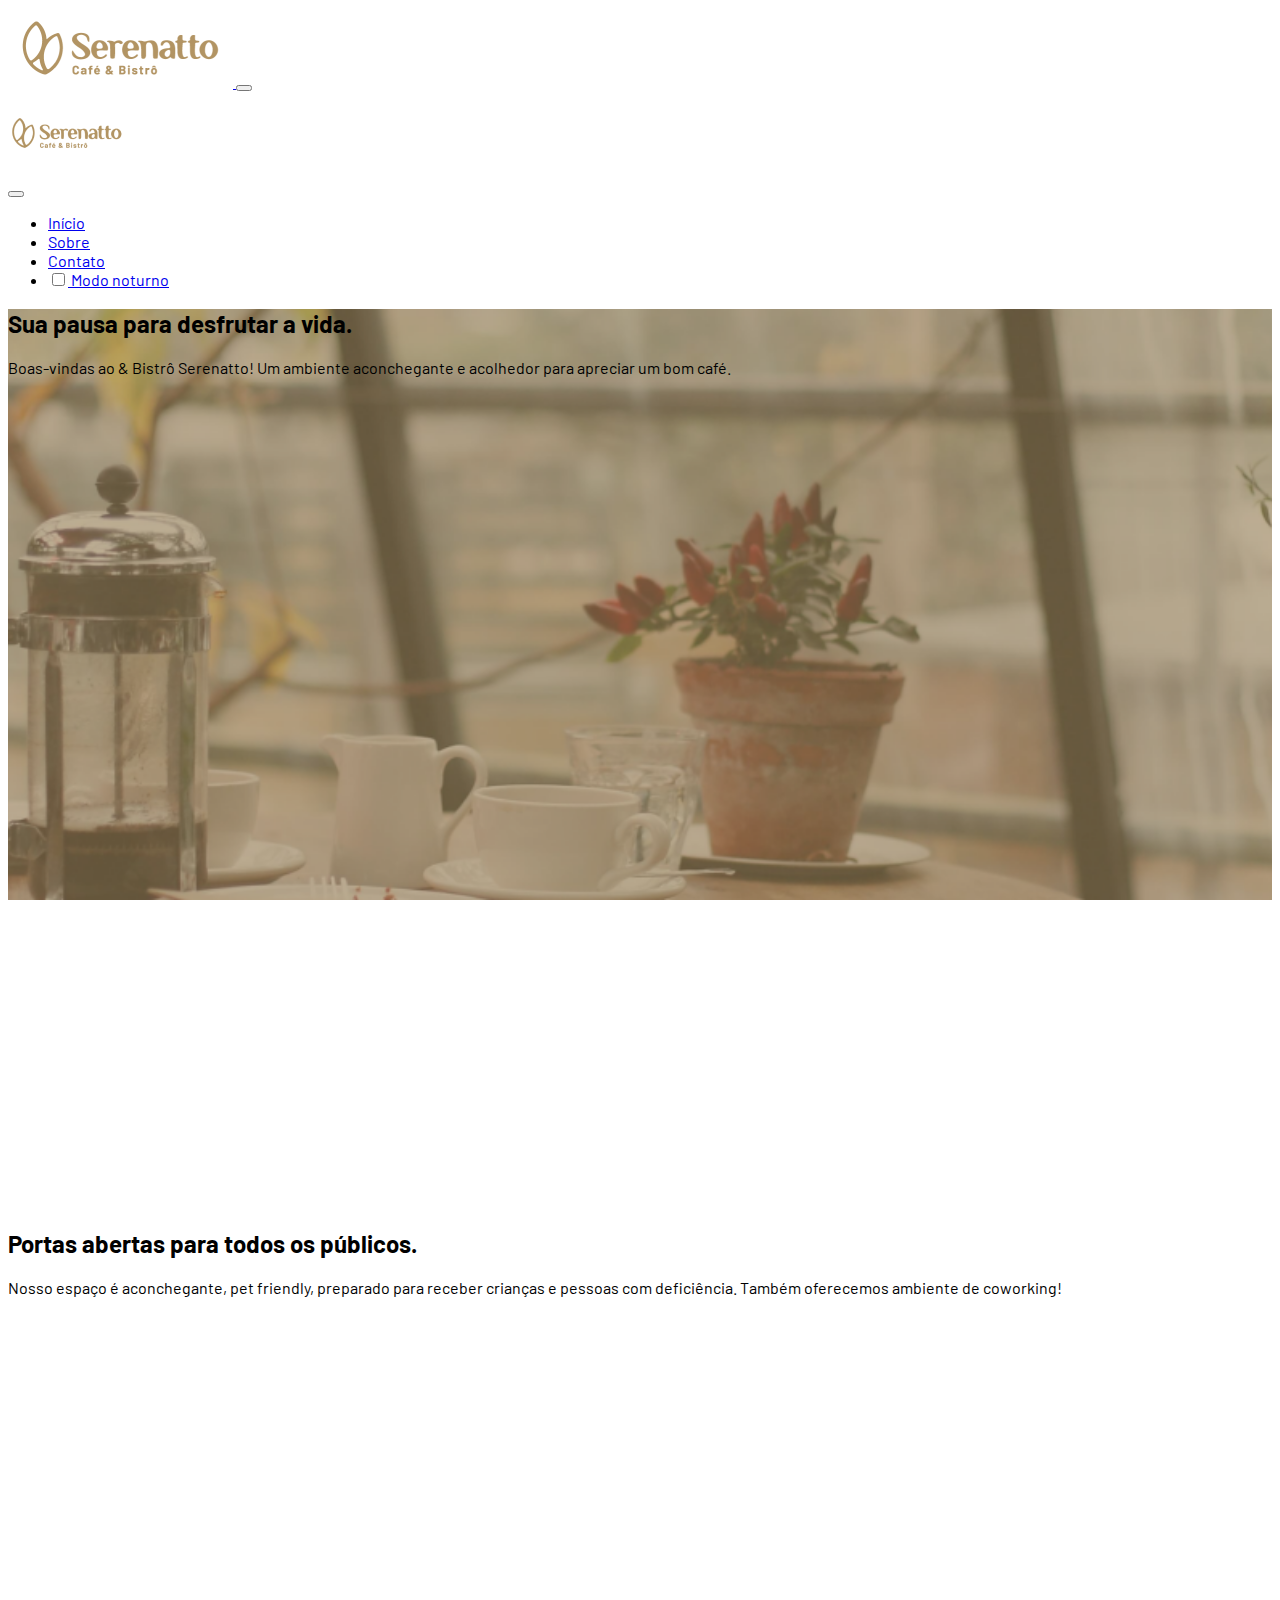
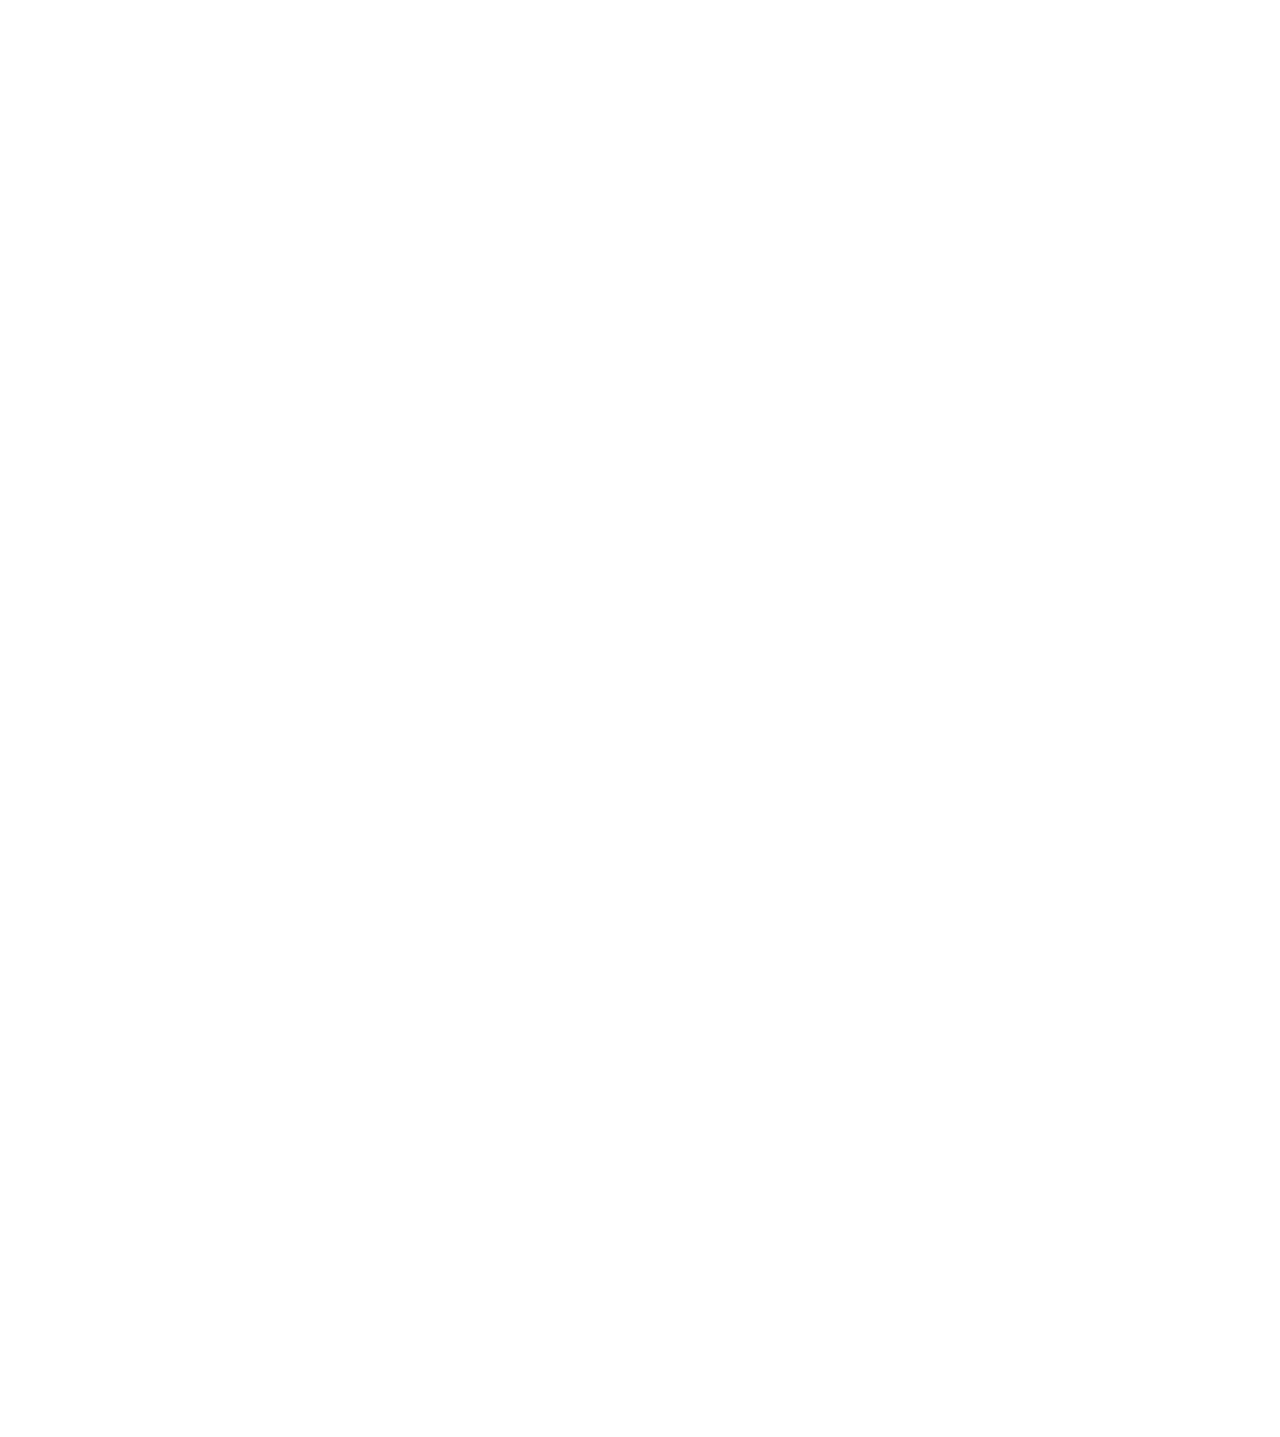
==== serenatto-projeto/index.html @ 3de9a80d "inputs - navbar" ====
<!DOCTYPE html>
<html lang="pt-br">
<head>
    <meta charset="UTF-8">
    <meta http-equiv="X-UA-Compatible" content="IE=edge">
    <meta name="viewport" content="width=device-width, initial-scale=1.0">
    <link rel="shortcut icon" href="./" type="image/x-icon">
    <link rel="shortcut icon" href="./assets/img/favicon.png" type="image/x-icon">
    <link rel="preconnect" href="https://fonts.googleapis.com">
    <link rel="preconnect" href="https://fonts.gstatic.com" crossorigin>
    <link href="https://fonts.googleapis.com/css2?family=Barlow:wght@400;500;600;700&display=swap" rel="stylesheet">
    <title>Serenatto</title>
    <link href="https://cdn.jsdelivr.net/npm/bootstrap@5.3.0-alpha2/dist/css/bootstrap.min.css" rel="stylesheet"
    integrity="sha384-aFq/bzH65dt+w6FI2ooMVUpc+21e0SRygnTpmBvdBgSdnuTN7QbdgL+OapgHtvPp" 
    crossorigin="anonymous">
    <link rel="stylesheet" href="https://cdn.jsdelivr.net/npm/bootstrap-icons@1.10.4/font/bootstrap-icons.css">
    <link rel="stylesheet" href="./assets/style/estilos.css">
  </head>
<body>

  <header>

    <nav class="navbar-expand-lg navbar bg-body-tertiary fixed-top">
      <div class="container-fluid">
        <a class="navbar-brand" href="#"> <img src="./assets/img/logo.png" alt="Logo da cafeteria Serenatto"> </a>
        <button class="navbar-toggler" type="button" data-bs-toggle="offcanvas" data-bs-target="#offcanvasNavbar" aria-controls="offcanvasNavbar" aria-label="Toggle navigation">
          <span class="navbar-toggler-icon"></span>
        </button>
        <div class="offcanvas offcanvas-end" tabindex="-1" id="offcanvasNavbar" aria-labelledby="offcanvasNavbarLabel">
          <div class="offcanvas-header">
            <h5 class="offcanvas-title" id="offcanvasNavbarLabel"> <img src="./assets/img/logo-mobile.png" alt="Logo da cafeteria Serenatto"> </h5>
            <button type="button" class="btn-close" data-bs-dismiss="offcanvas" aria-label="Close"></button>
          </div>
          <div class="offcanvas-body">
            <ul class="navbar-nav justify-content-end flex-grow-1 pe-3">
              <li class="nav-item">
                <a class="nav-link active" aria-current="page" href="#">Início</a>
              </li>
              <li class="nav-item">
                <a class="nav-link" href="#">Sobre</a>
              </li>
              <li class="nav-item">
                <a class="nav-link" href="#">Contato</a>
              </li>
              <li class="nav-item">
                <a class="nav-link" href="#">
                  <div class="form-check form-switch">
                    <input class="form-check-input" type="checkbox" role="switch" id="flexSwitchCheckDefault">
                    <label class="form-check-label" for="flexSwitchCheckDefault">Modo noturno</label>
                  </div>
                </a>
              </li>             
          </div>
        </div>
      </div>
    </nav>

  </header>

  <main>

    <section class="banners banner-1 d-flex flex-column justify-content-center">
      <div class="banners-titulo bg-body-secondary py-5 text-center">
        <h2 class="fw-bold">Sua pausa para desfrutar a vida.</h2>
        <p>Boas-vindas ao & Bistrô Serenatto! Um ambiente aconchegante e acolhedor para apreciar um bom café.</p>
      </div>
    </section>

    <section class="banners banner-2 d-flex flex-column justify-content-center">
      <div class="banners-titulo bg-body-secondary py-5 text-center">
        <h2 class="fw-bold">Portas abertas para todos os públicos.</h2>
        <p>Nosso espaço é aconchegante, pet friendly, preparado para receber crianças e pessoas com deficiência. Também oferecemos ambiente de coworking!</p>
      </div>
    </section>

    <section class="banners banner-3">      
    </section>

  </main>

    <script src="https://cdn.jsdelivr.net/npm/bootstrap@5.3.0-alpha2/dist/js/bootstrap.bundle.min.js"
    integrity="sha384-qKXV1j0HvMUeCBQ+QVp7JcfGl760yU08IQ+GpUo5hlbpg51QRiuqHAJz8+BrxE/N"
    crossorigin="anonymous"></script>
</body>
</html>
---- serenatto-projeto/assets/style/estilos.css ----
body {
  --bege: #E6E0D6;
  --marrom-escuro: #816D4F;
  --marrom-claro: #B29463;

  font-family: 'Barlow', sans-serif;
}

input[type=checkbox] {
  border: 2px solid var(--marrom-claro);
  box-shadow: none;
  }

input[type=checkbox]:checked,
input[type="checkbox"]:focus {
  background-color: var(--marrom-claro);
  border-color: var(--marrom-claro);
  box-shadow: none;
  outline: none;
}

.banner-1 {
  background-image: url("../img/banner-1.png");
}

.banners {
  width: 100%;
  height: 100vh;
  background-repeat: no-repeat;
  background-size: cover;
  background-position: center;
  background-attachment: fixed;
}

.banners-titulo {
  --bs-bg-opacity: .2;
}

.banner-2 {
  background-image: url("../img/banner-2.png");
}

.banner-3 {
  background-image: url("../img/banner-3.png");
}
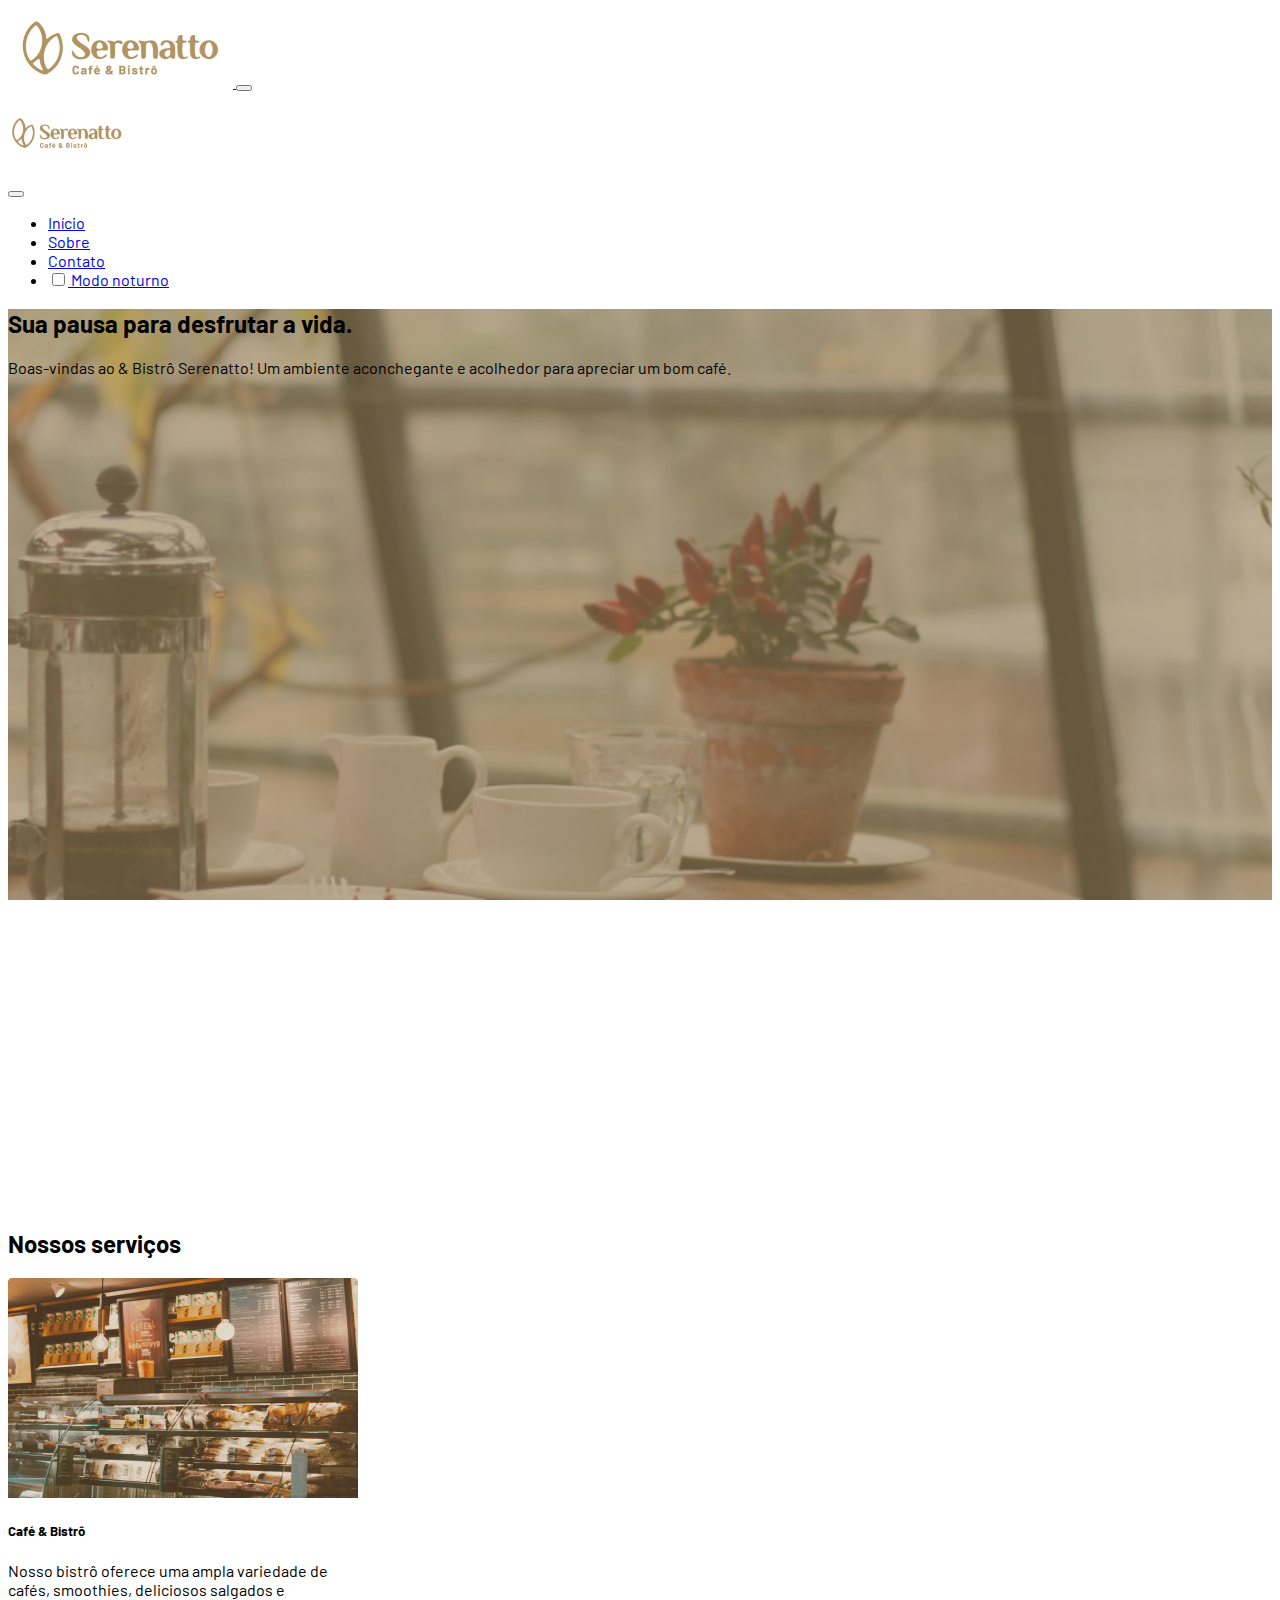
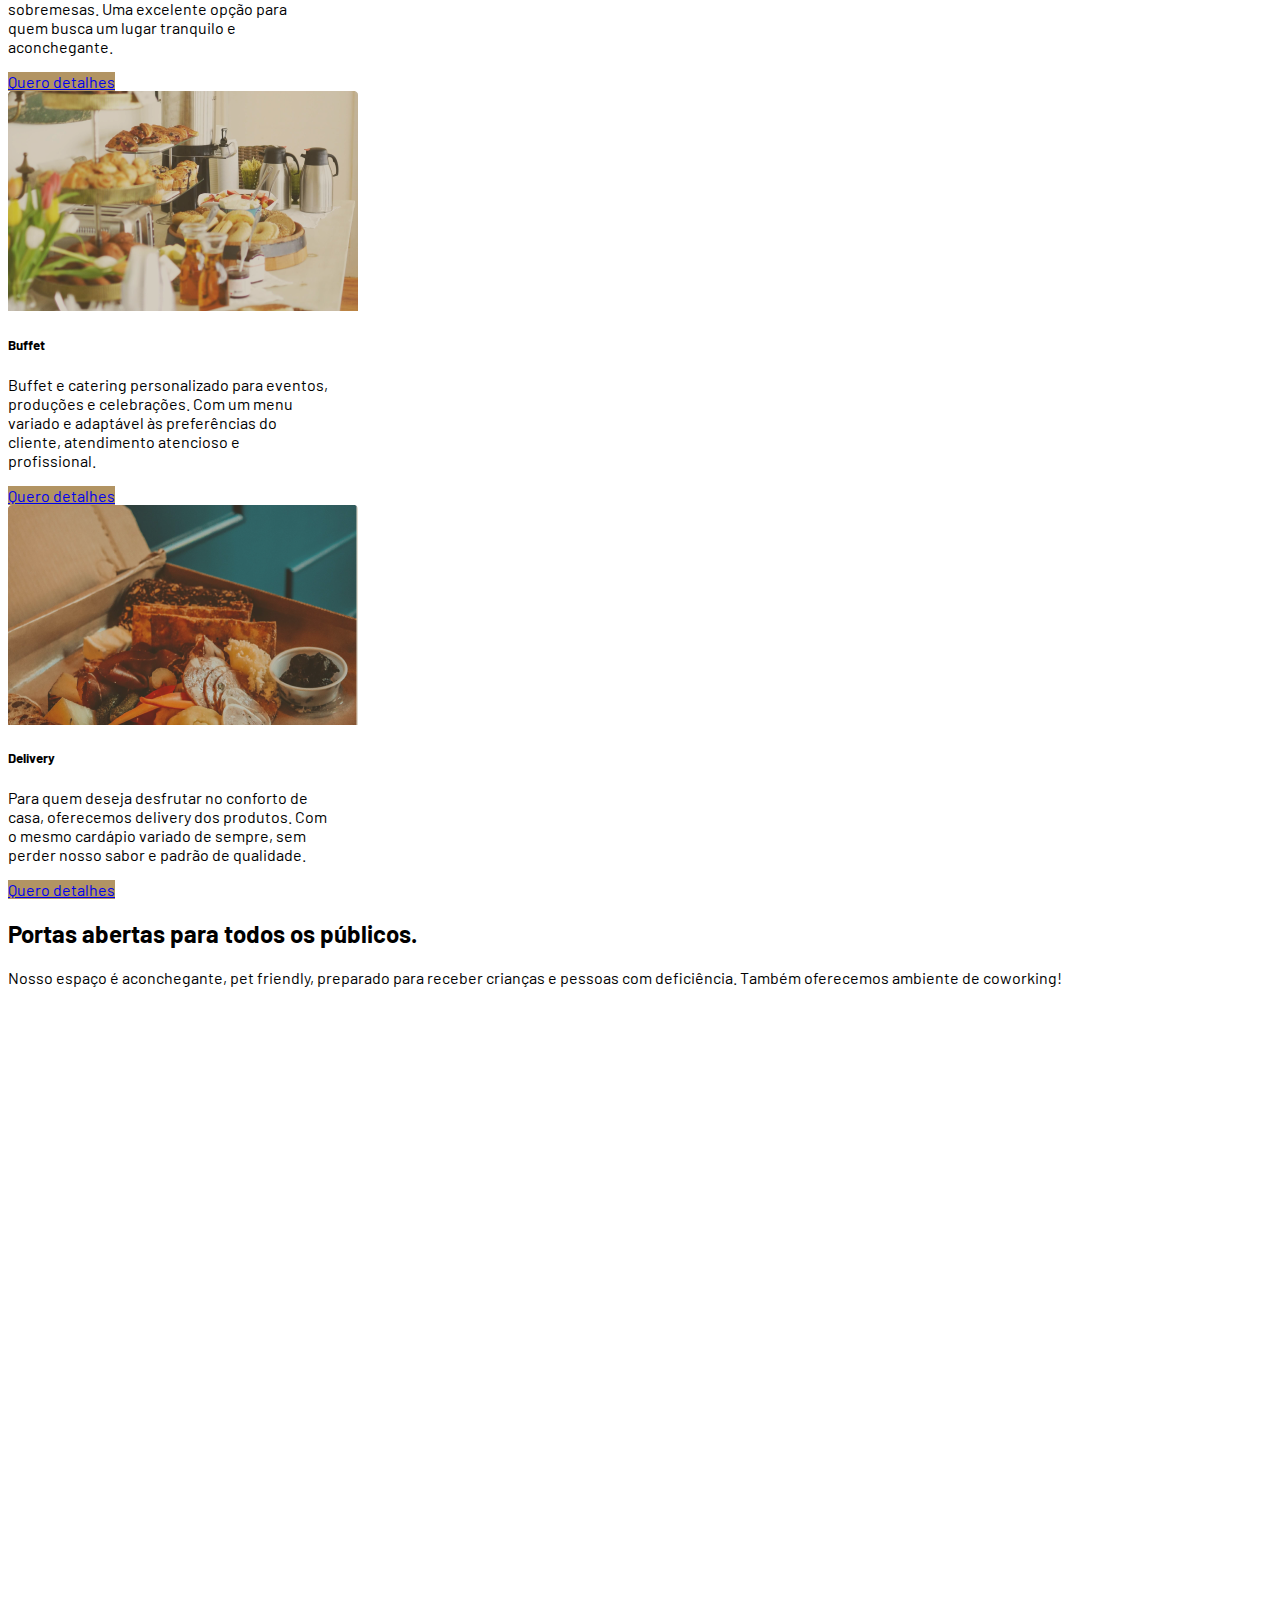
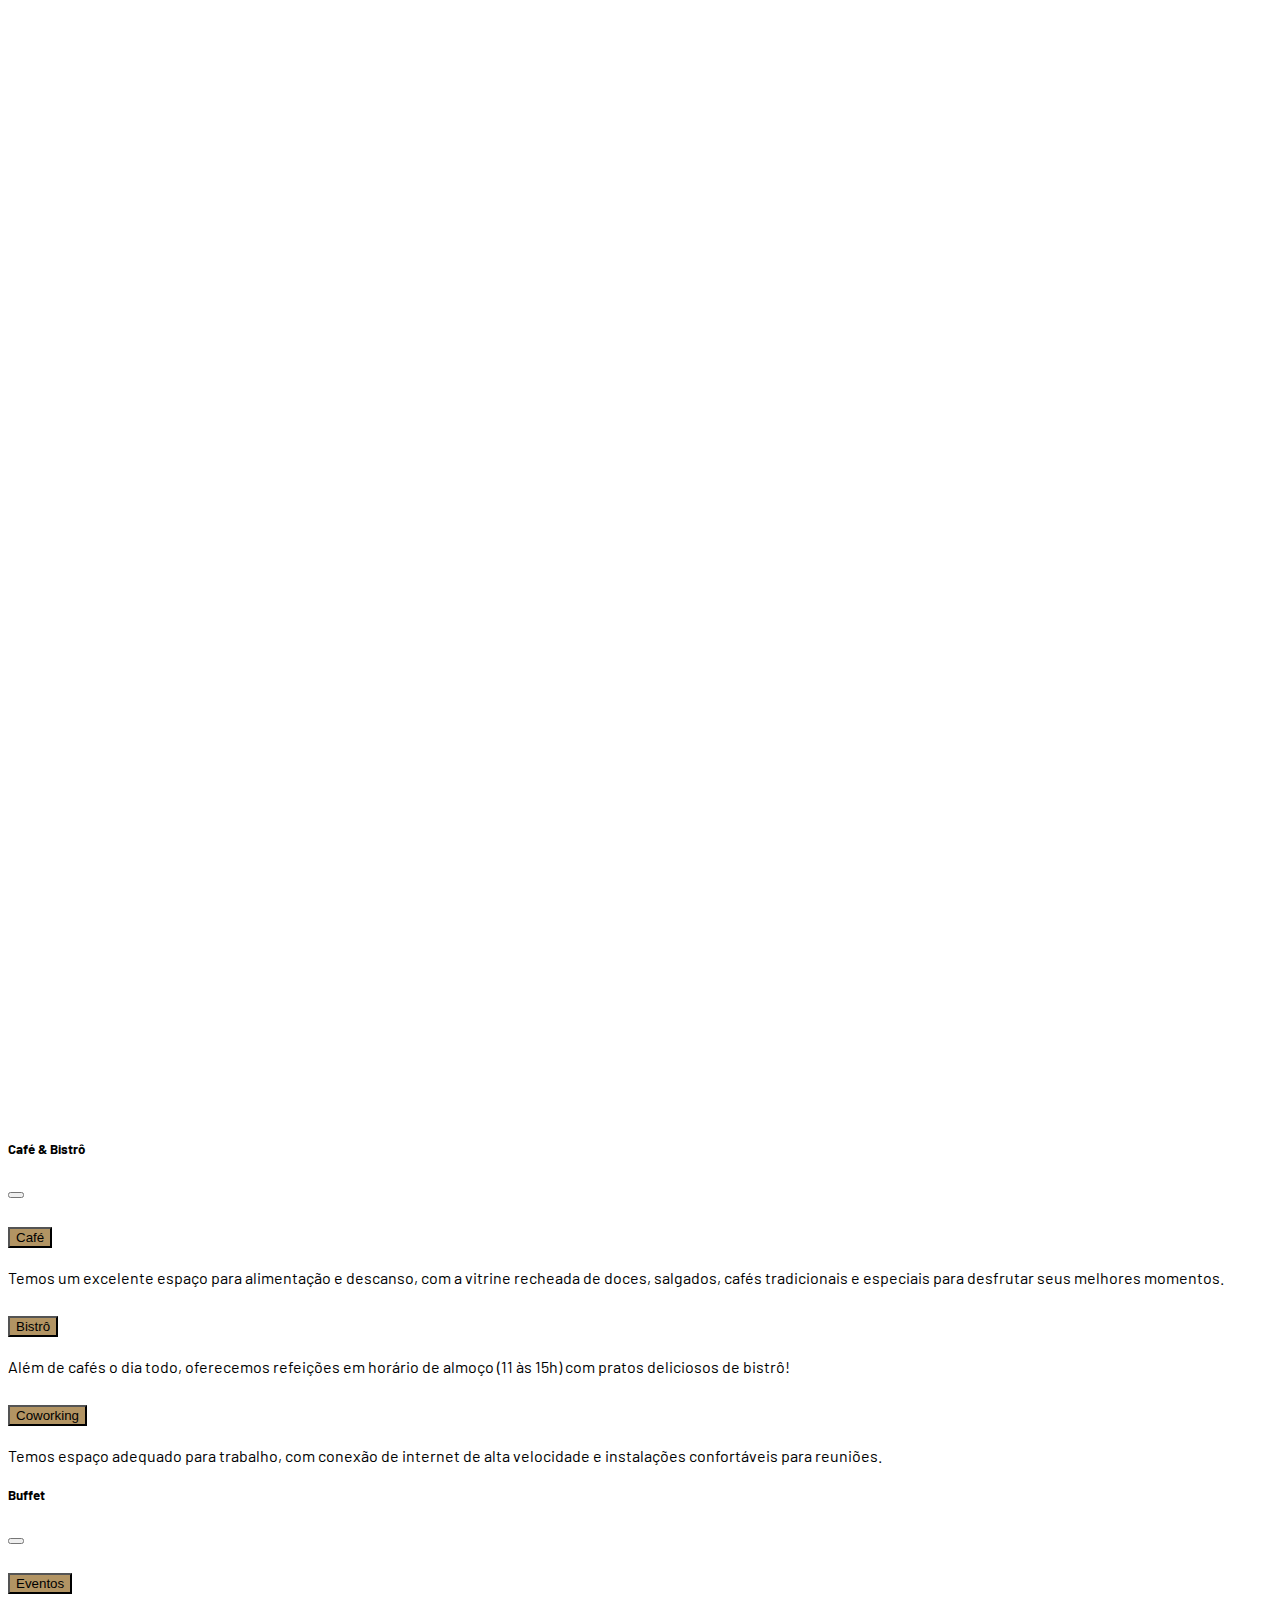
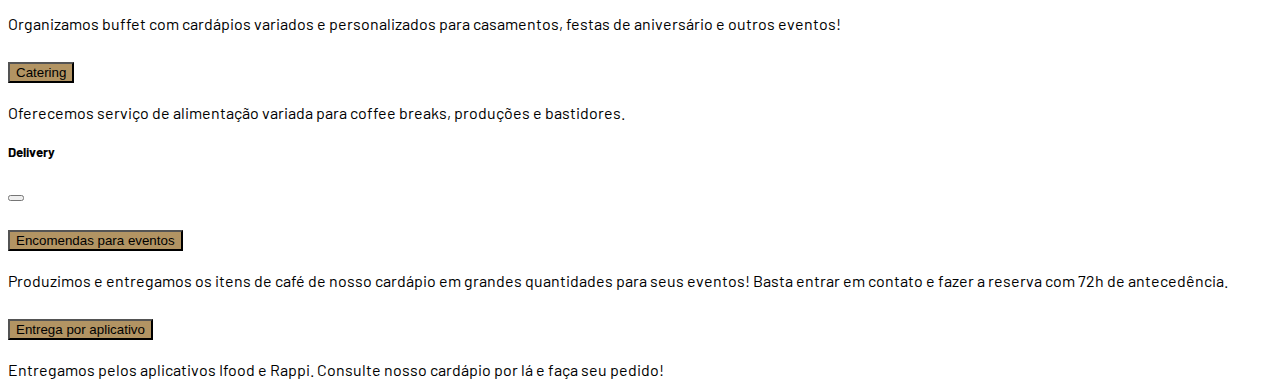
==== commit 4313e277: "offcanvas - accordion" ====
--- a/serenatto-projeto/index.html
+++ b/serenatto-projeto/index.html
@@ -66,6 +66,48 @@
       </div>
     </section>
 
+    <section class="py-5">
+      <h2 class="text-center fw-bold pb-1">Nossos serviços</h2>
+
+      <div class="container d-flex justify-content-around flex-wrap">
+
+        <div class="card m-4" style="width: 20rem;">
+          <img src="./assets/img/cafe-card.png" class="card-img-top "
+            alt="Balcão de padaria tradicional com alimentos diversos">
+          <div class="card-body">
+            <h5 class="card-title py-2 fw-bold">Café & Bistrô</h5>
+            <p class="card-text">Nosso bistrô oferece uma ampla variedade de cafés, smoothies, deliciosos
+              salgados e sobremesas. Uma excelente opção para quem busca um lugar tranquilo e
+              aconchegante.</p>
+            <a href="#" class="btn w-100 fw-bold mt-3 botao-padrao border-0" data-bs-toggle="offcanvas" data-bs-target="#canvas-1" aria-controls="offcanvasRight">Quero detalhes</a>
+          </div>
+        </div>
+
+        <div class="card m-4" style="width: 20rem;">
+          <img src="./assets/img/buffet-card.png" class="card-img-top" alt="Mesa de buffet com alimentos diversos">
+          <div class="card-body">
+            <h5 class="card-title py-2 fw-bold">Buffet</h5>
+            <p class="card-text">Buffet e catering personalizado para eventos, produções e celebrações. Com
+              um menu variado e adaptável às preferências do cliente, atendimento atencioso e
+              profissional.</p>
+            <a href="#" class="btn w-100 fw-bold mt-3 botao-padrao border-0" data-bs-toggle="offcanvas" data-bs-target="#canvas-2" aria-controls="offcanvasRight">Quero detalhes</a>
+          </div>
+        </div>
+
+        <div class="card m-4" style="width: 20rem;">
+          <img src="./assets/img/delivery-card.png" class="card-img-top" alt="Caixa aberta armazenando comidas diversas">
+          <div class="card-body">
+            <h5 class="card-title py-2 fw-bold">Delivery</h5>
+            <p class="card-text">Para quem deseja desfrutar no conforto de casa, oferecemos delivery dos
+              produtos. Com o mesmo cardápio variado de sempre, sem perder nosso sabor e padrão de
+              qualidade.</p>
+            <a href="#" class="btn w-100 fw-bold mt-3 botao-padrao border-0" data-bs-toggle="offcanvas" data-bs-target="#canvas-3" aria-controls="offcanvasRight">Quero detalhes</a>
+          </div>
+        </div>
+      </div>
+    </section>
+
+
     <section class="banners banner-2 d-flex flex-column justify-content-center">
       <div class="banners-titulo bg-body-secondary py-5 text-center">
         <h2 class="fw-bold">Portas abertas para todos os públicos.</h2>
@@ -77,6 +119,126 @@
     </section>
 
   </main>
+
+    <!-- canvas-1 OFFCANVAS -->
+  <div class="offcanvas offcanvas-end" tabindex="-1" id="canvas-1" aria-labelledby="offcanvasRightLabel">
+    <div class="offcanvas-header">
+      <h5 class="offcanvas-title" id="offcanvasRightLabel">Café & Bistrô</h5>
+      <button type="button" class="btn-close" data-bs-dismiss="offcanvas" aria-label="Close"></button>
+    </div>
+    <div class="offcanvas-body">
+      <div class="accordion" id="accordionExample">
+        <div class="accordion-item">
+          <h2 class="accordion-header">
+            <button class="accordion-button botao-padrao" type="button" data-bs-toggle="collapse" data-bs-target="#collapseOne" aria-expanded="true" aria-controls="collapseOne">
+              Café
+            </button>
+          </h2>
+          <div id="collapseOne" class="accordion-collapse collapse show" data-bs-parent="#accordionExample">
+            <div class="accordion-body">
+              Temos um excelente espaço para alimentação e descanso, com a vitrine recheada de doces, salgados, cafés tradicionais e especiais para desfrutar seus melhores momentos.
+            </div>
+          </div>
+        </div>
+        <div class="accordion-item">
+          <h2 class="accordion-header">
+            <button class="accordion-button collapsed botao-padrao" type="button" data-bs-toggle="collapse" data-bs-target="#collapseTwo" aria-expanded="false" aria-controls="collapseTwo">
+              Bistrô
+            </button>
+          </h2>
+          <div id="collapseTwo" class="accordion-collapse collapse" data-bs-parent="#accordionExample">
+            <div class="accordion-body">
+              Além de cafés o dia todo, oferecemos refeições em horário de almoço (11 às 15h) com pratos deliciosos de bistrô!
+            </div>
+          </div>
+        </div>
+        <div class="accordion-item">
+          <h2 class="accordion-header">
+            <button class="accordion-button collapsed botao-padrao" type="button" data-bs-toggle="collapse" data-bs-target="#collapseThree" aria-expanded="false" aria-controls="collapseThree">
+              Coworking
+            </button>
+          </h2>
+          <div id="collapseThree" class="accordion-collapse collapse" data-bs-parent="#accordionExample">
+            <div class="accordion-body">
+              Temos espaço adequado para trabalho, com conexão de internet de alta velocidade e instalações confortáveis para reuniões.
+            </div>
+          </div>
+        </div>
+      </div>
+    </div>
+  </div>
+
+     <!-- canvas-2 OFFCANVAS -->
+     <div class="offcanvas offcanvas-end" tabindex="-1" id="canvas-2" aria-labelledby="offcanvasRightLabel">
+      <div class="offcanvas-header">
+        <h5 class="offcanvas-title" id="offcanvasRightLabel">Buffet</h5>
+        <button type="button" class="btn-close" data-bs-dismiss="offcanvas" aria-label="Close"></button>
+      </div>
+      <div class="offcanvas-body">
+        <div class="accordion" id="accordionExample">
+          <div class="accordion-item">
+            <h2 class="accordion-header">
+              <button class="accordion-button botao-padrao" type="button" data-bs-toggle="collapse" data-bs-target="#collapseOne" aria-expanded="true" aria-controls="collapseOne">
+                Eventos
+              </button>
+            </h2>
+            <div id="collapseOne" class="accordion-collapse collapse show" data-bs-parent="#accordionExample">
+              <div class="accordion-body">
+                Organizamos buffet com cardápios variados e personalizados para casamentos, festas de aniversário e outros eventos! 
+              </div>
+            </div>
+          </div>
+          <div class="accordion-item">
+            <h2 class="accordion-header">
+              <button class="accordion-button collapsed botao-padrao" type="button" data-bs-toggle="collapse" data-bs-target="#collapseTwo" aria-expanded="false" aria-controls="collapseTwo">
+                Catering
+              </button>
+            </h2>
+            <div id="collapseTwo" class="accordion-collapse collapse" data-bs-parent="#accordionExample">
+              <div class="accordion-body">
+                Oferecemos serviço de alimentação variada para coffee breaks, produções e bastidores.                </div>
+            </div>
+          </div>
+        </div>
+      </div>
+    </div>
+
+     <!-- canvas-2 OFFCANVAS -->
+     <div class="offcanvas offcanvas-end" tabindex="-1" id="canvas-3" aria-labelledby="offcanvasRightLabel">
+      <div class="offcanvas-header">
+        <h5 class="offcanvas-title" id="offcanvasRightLabel">Delivery</h5>
+        <button type="button" class="btn-close" data-bs-dismiss="offcanvas" aria-label="Close"></button>
+      </div>
+      <div class="offcanvas-body">
+        <div class="accordion" id="accordionExample">
+          <div class="accordion-item">
+            <h2 class="accordion-header">
+              <button class="accordion-button botao-padrao" type="button" data-bs-toggle="collapse" data-bs-target="#collapseOne" aria-expanded="true" aria-controls="collapseOne">
+                Encomendas para eventos
+              </button>
+            </h2>
+            <div id="collapseOne" class="accordion-collapse collapse show" data-bs-parent="#accordionExample">
+              <div class="accordion-body">
+                Produzimos e entregamos os itens de café de nosso cardápio em grandes quantidades para seus eventos! Basta entrar em contato e fazer a reserva com 72h de antecedência.
+              </div>
+            </div>
+          </div>
+          <div class="accordion-item">
+            <h2 class="accordion-header">
+              <button class="accordion-button collapsed botao-padrao" type="button" data-bs-toggle="collapse" data-bs-target="#collapseTwo" aria-expanded="false" aria-controls="collapseTwo">
+                Entrega por aplicativo
+              </button>
+            </h2>
+            <div id="collapseTwo" class="accordion-collapse collapse" data-bs-parent="#accordionExample">
+              <div class="accordion-body">
+                Entregamos pelos aplicativos Ifood e Rappi. Consulte nosso cardápio por lá e faça seu pedido!
+              </div>
+            </div>
+          </div>
+        </div>
+      </div>
+    </div>
+  
 
     <script src="https://cdn.jsdelivr.net/npm/bootstrap@5.3.0-alpha2/dist/js/bootstrap.bundle.min.js"
     integrity="sha384-qKXV1j0HvMUeCBQ+QVp7JcfGl760yU08IQ+GpUo5hlbpg51QRiuqHAJz8+BrxE/N"
--- a/serenatto-projeto/assets/style/estilos.css
+++ b/serenatto-projeto/assets/style/estilos.css
@@ -1,7 +1,7 @@
 body {
   --bege: #E6E0D6;
   --marrom-escuro: #816D4F;
-  --marrom-claro: #B29463;
+  --marrom-claro: #B29463 !important;
 
   font-family: 'Barlow', sans-serif;
 }
@@ -19,10 +19,6 @@
   outline: none;
 }
 
-.banner-1 {
-  background-image: url("../img/banner-1.png");
-}
-
 .banners {
   width: 100%;
   height: 100vh;
@@ -36,10 +32,22 @@
   --bs-bg-opacity: .2;
 }
 
+.banner-1 {
+  background-image: url("../img/banner-1.png");
+}
+
 .banner-2 {
   background-image: url("../img/banner-2.png");
 }
 
 .banner-3 {
   background-image: url("../img/banner-3.png");
+}
+
+.botao-padrao {
+  background-color: var(--marrom-claro);
+}
+
+.botao-padrao:hover {
+  background-color: var(--marrom-escuro);
 }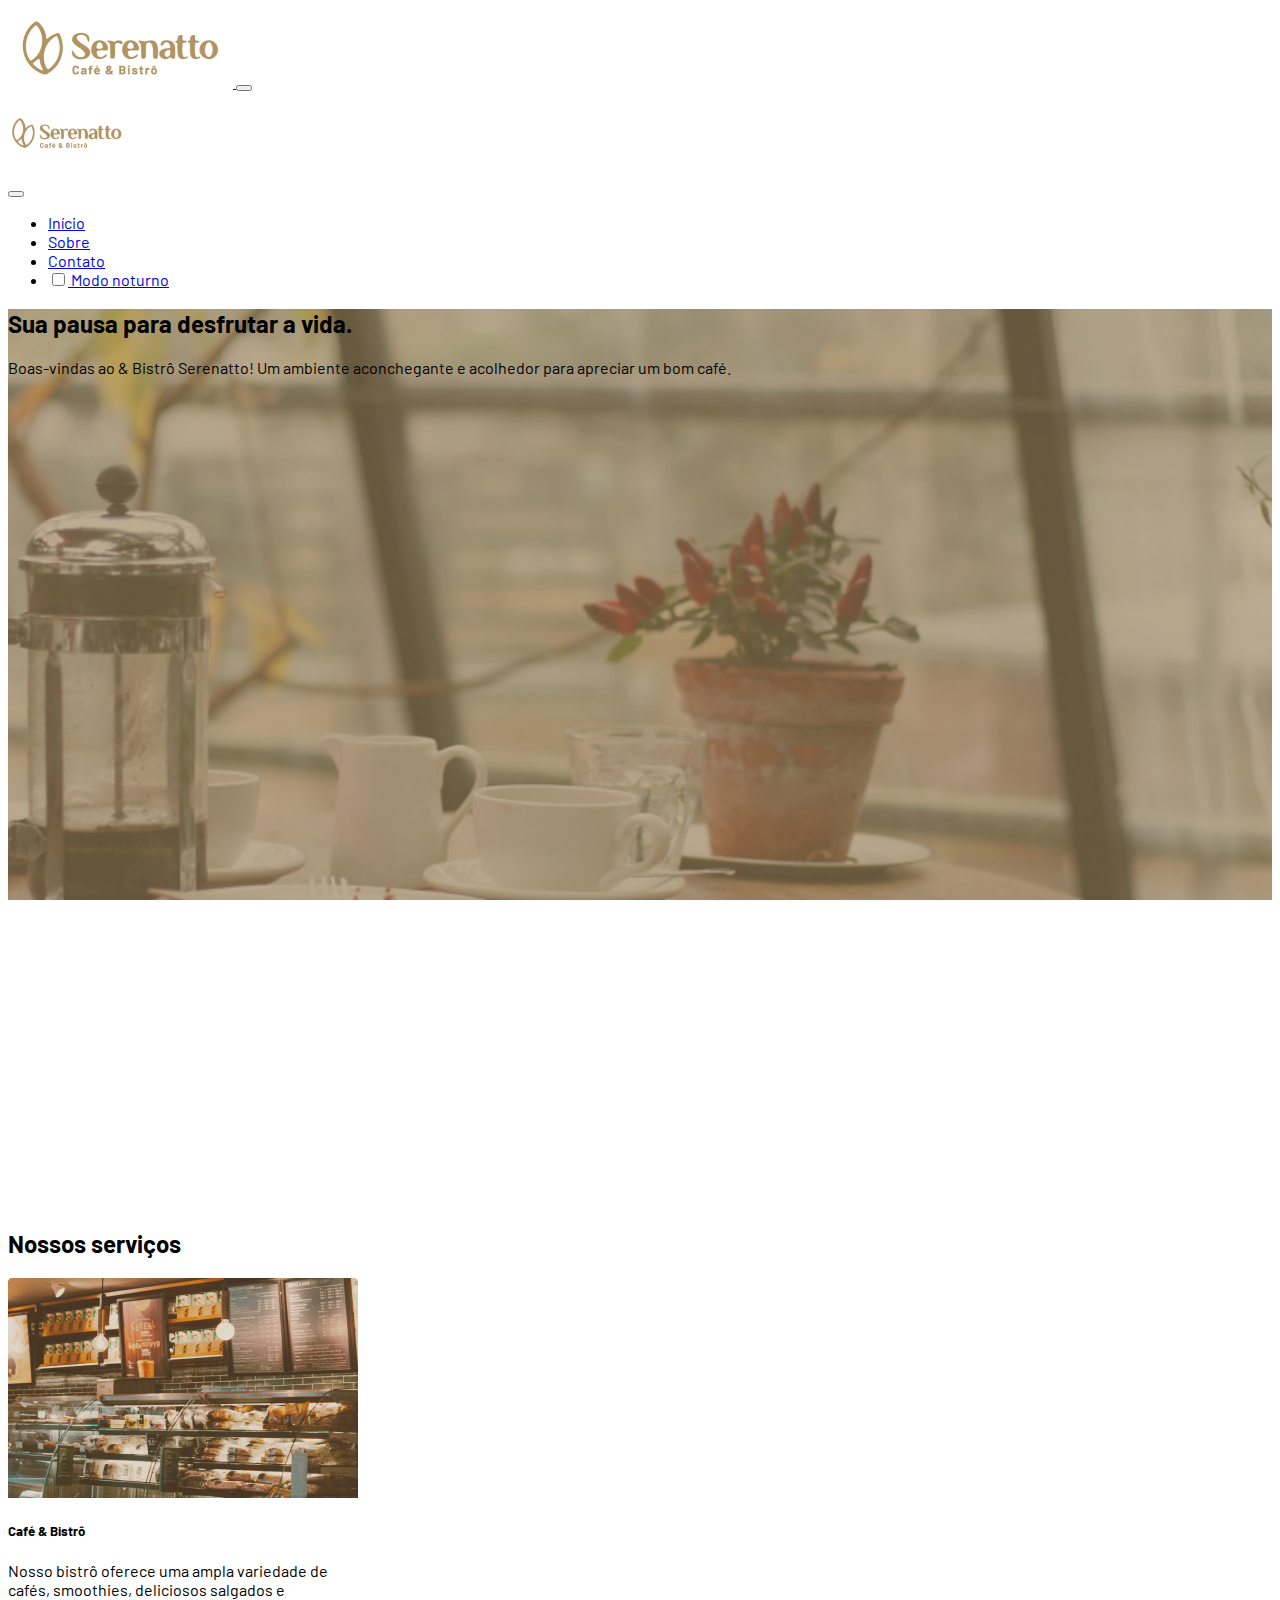
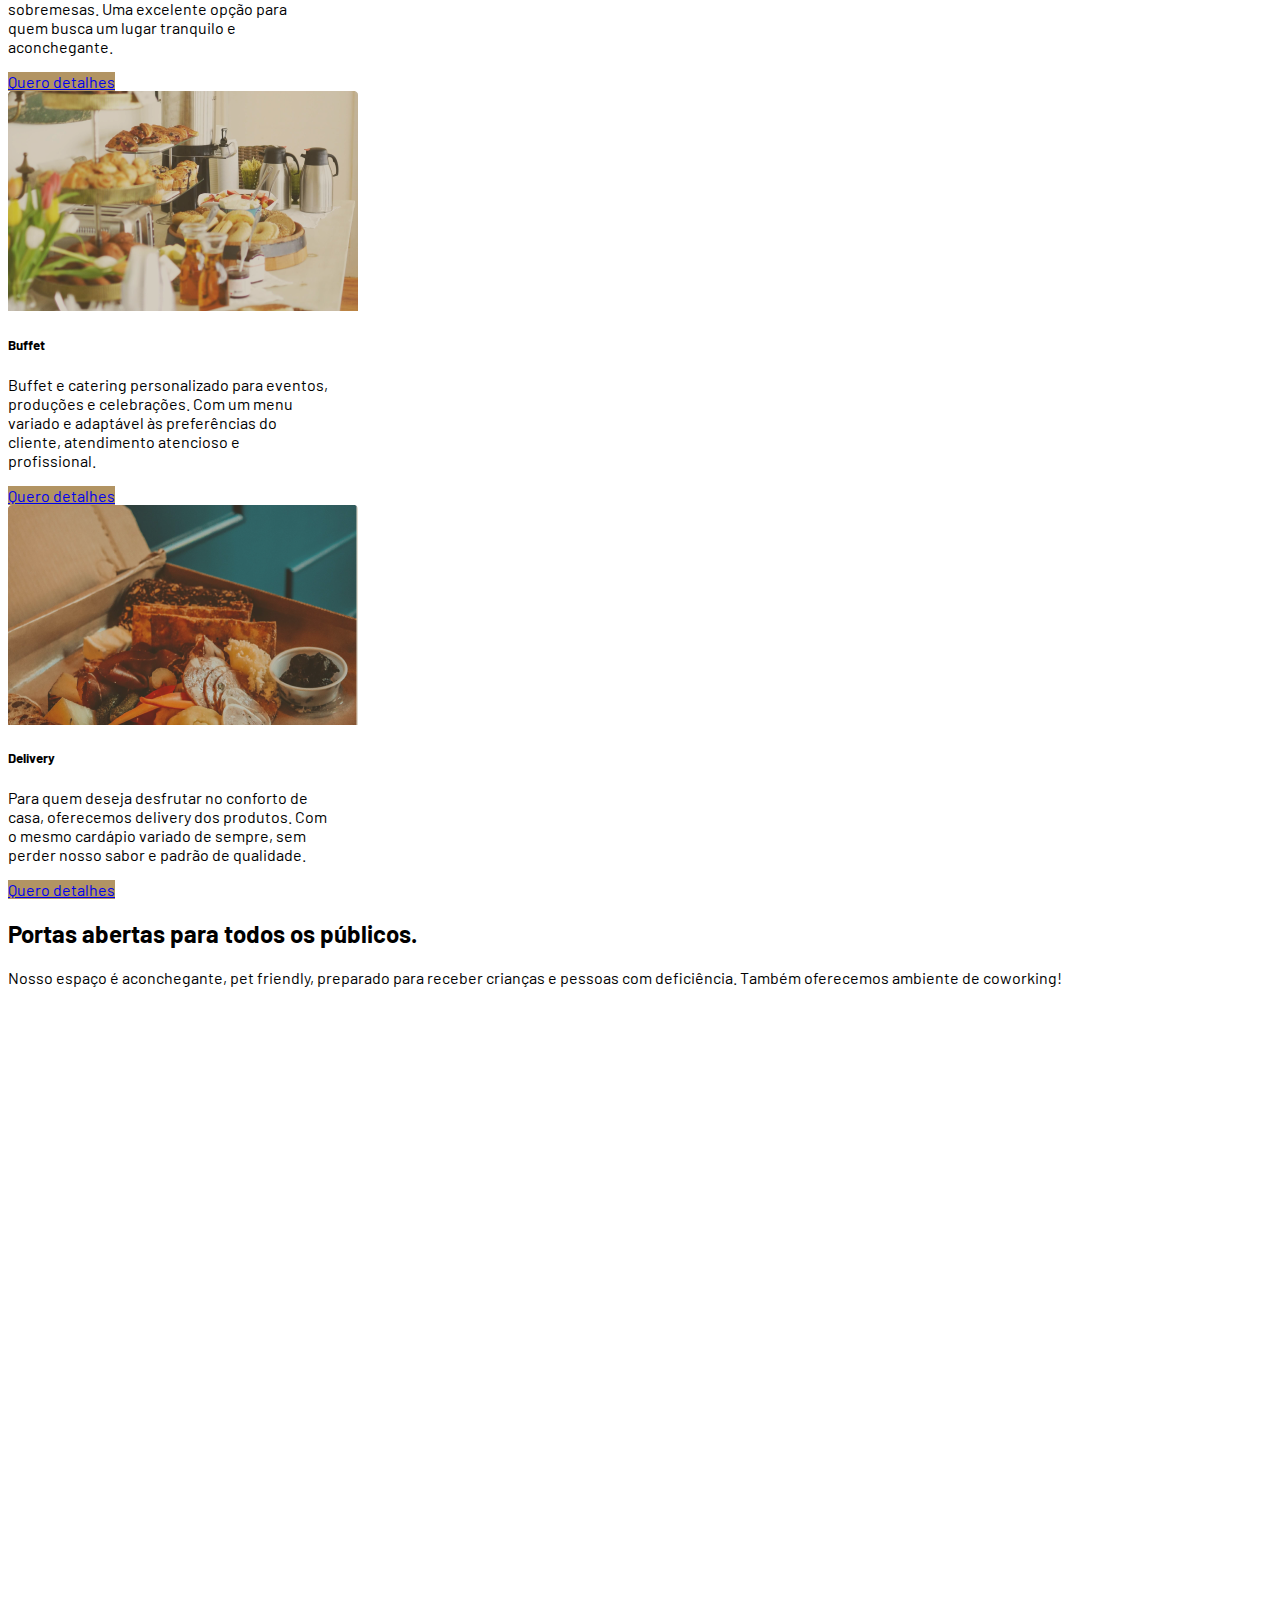
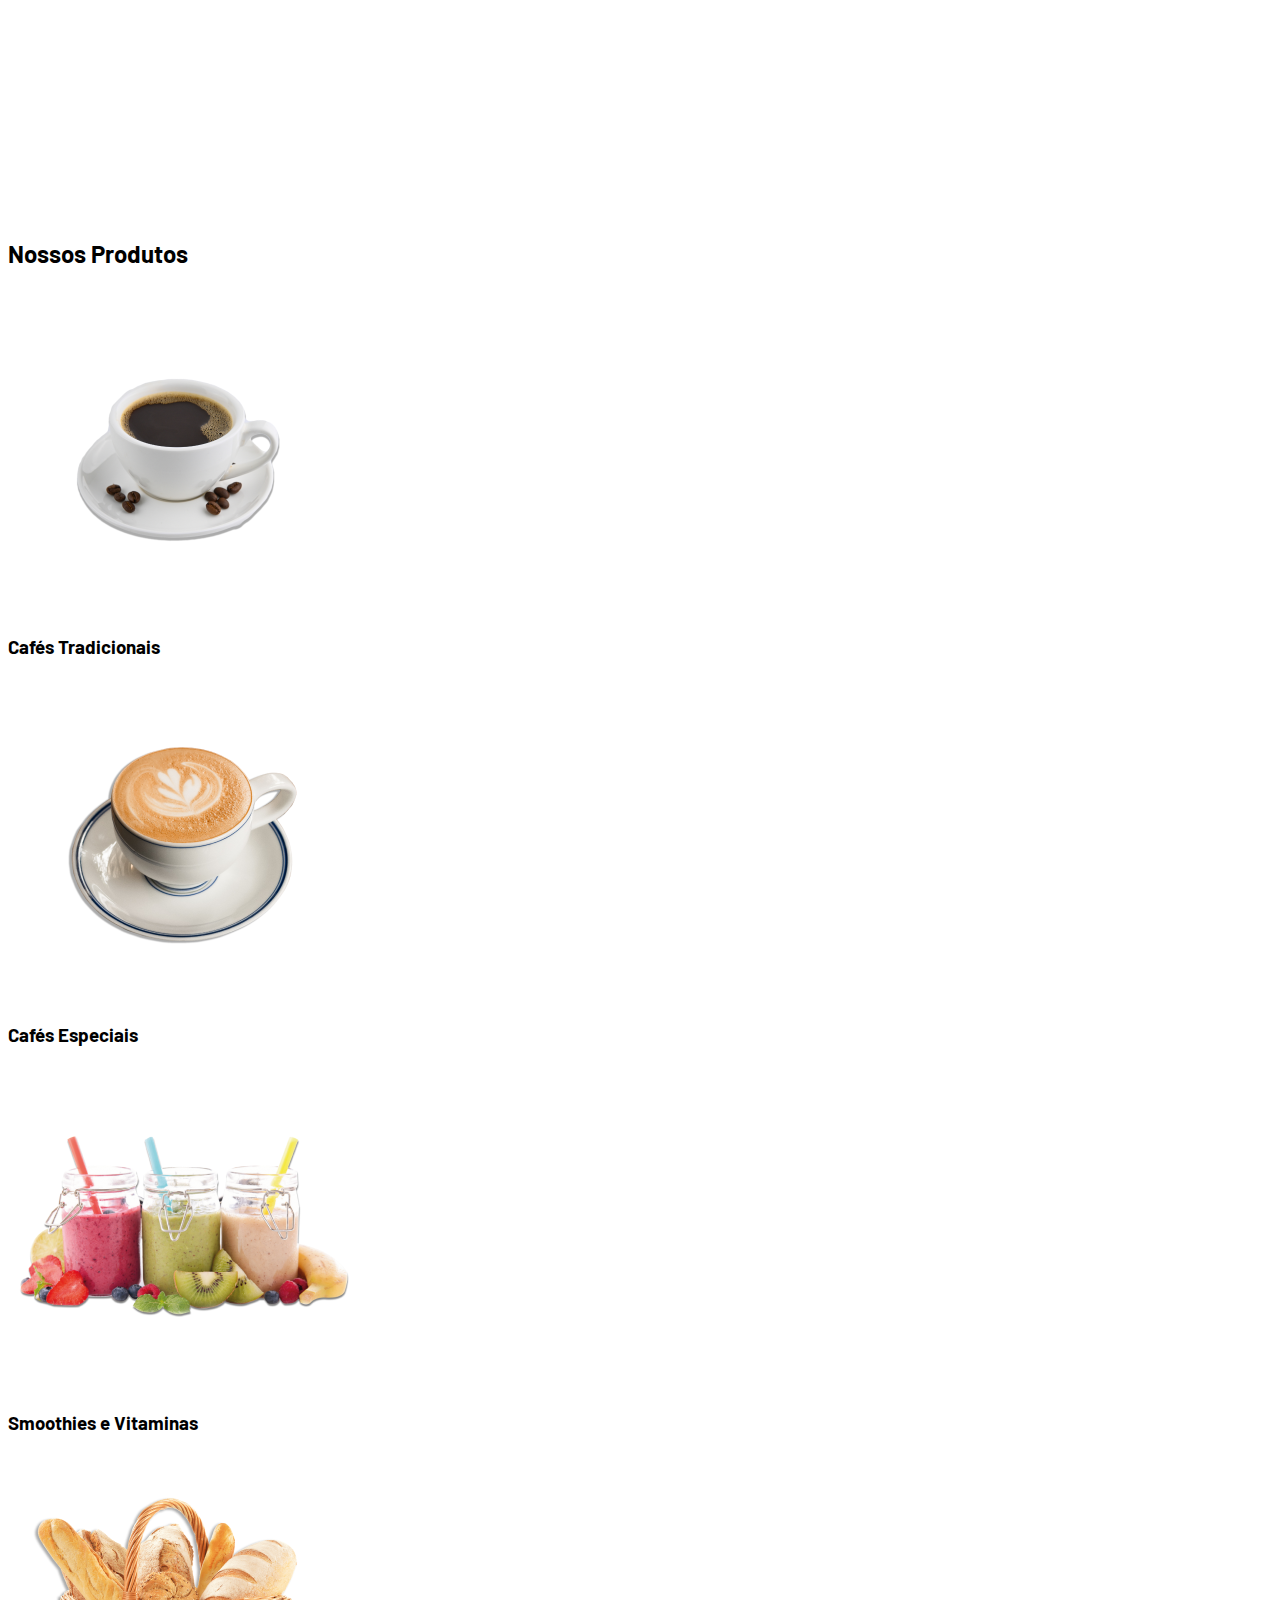
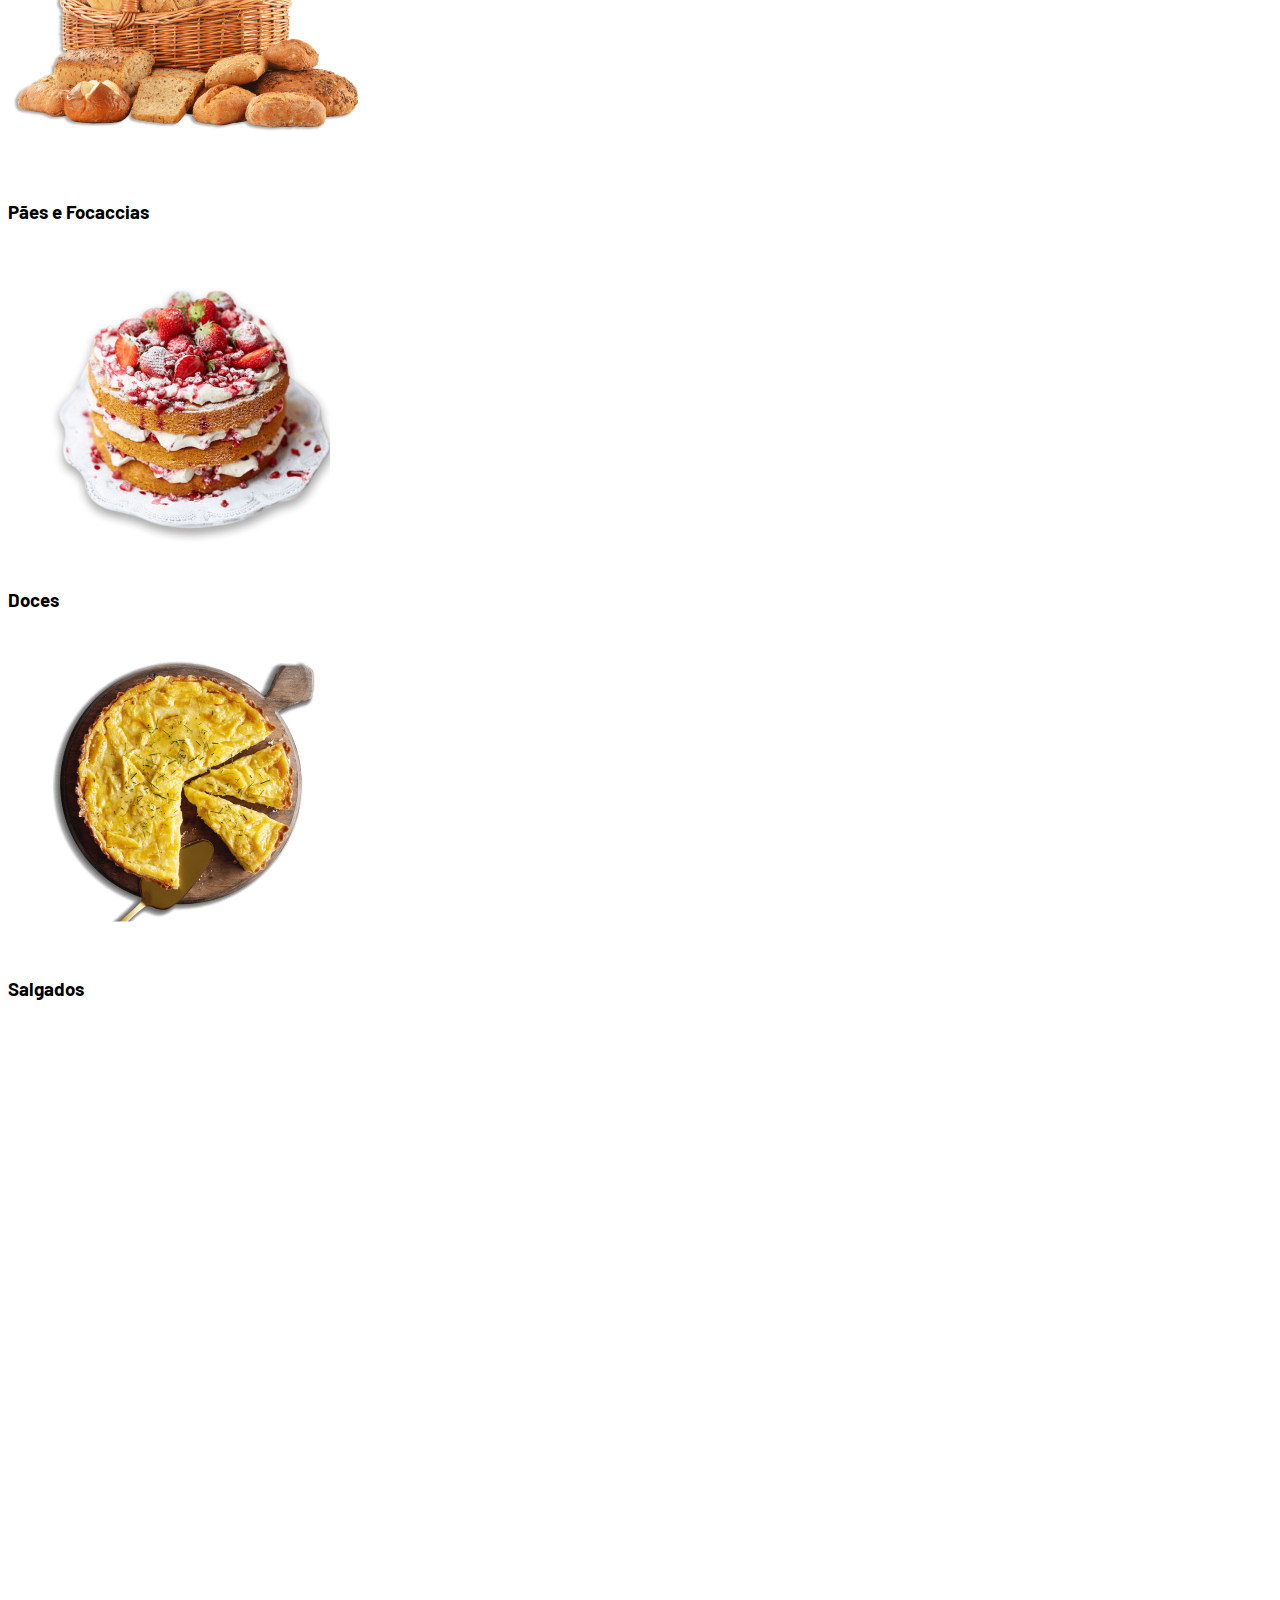
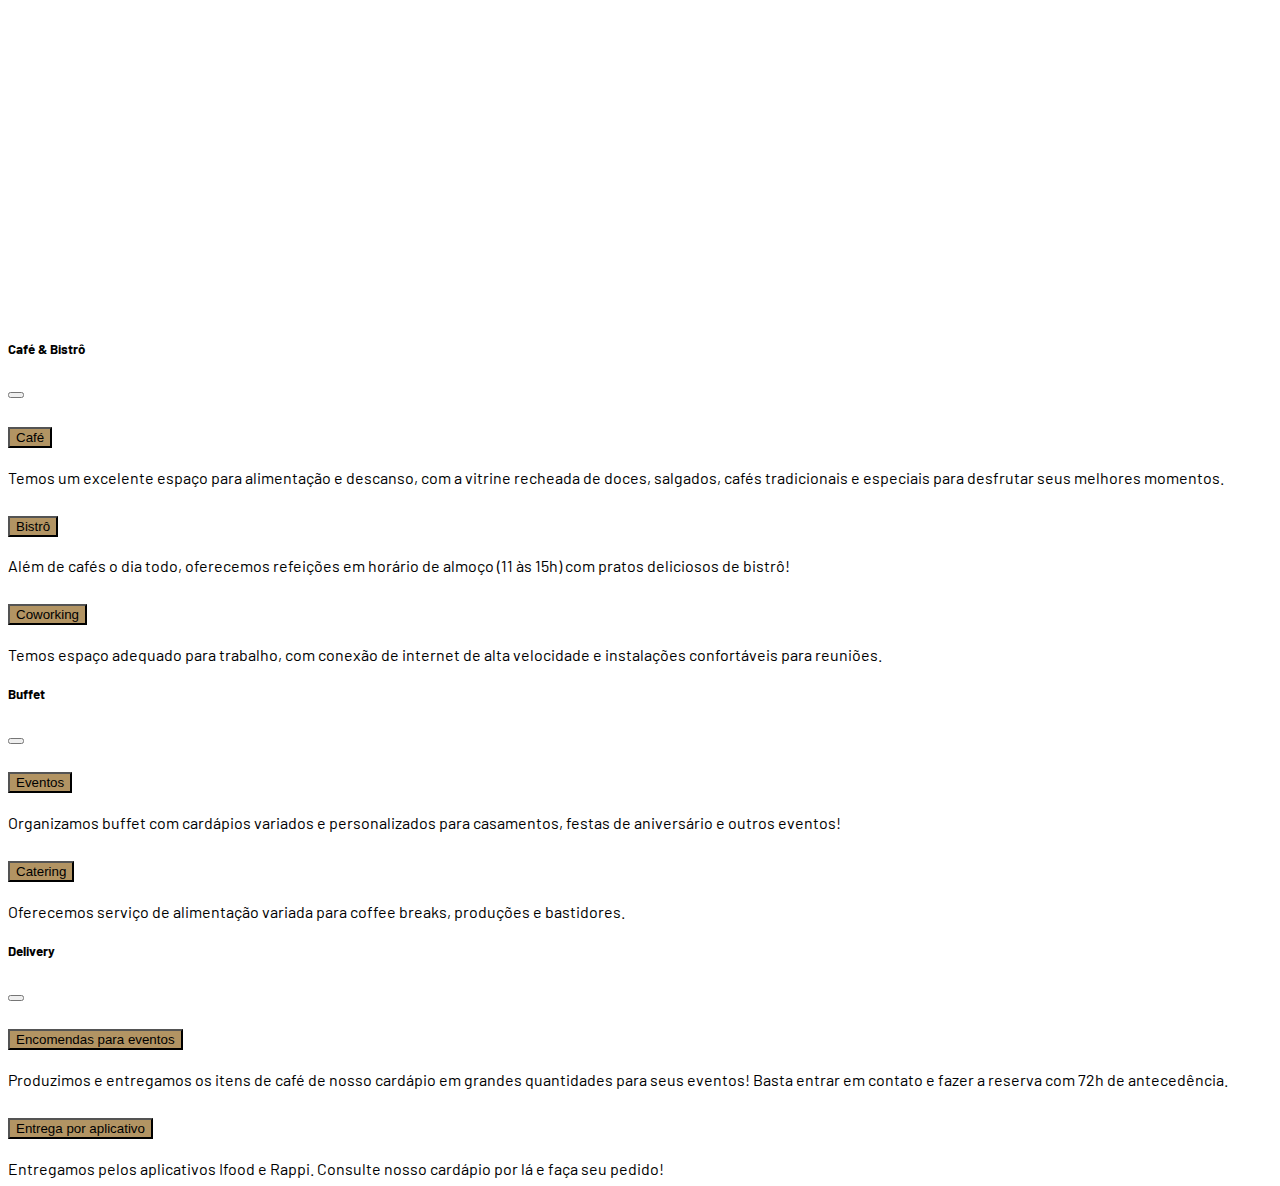
==== commit 88248ea5: "cards - section nossos produtos" ====
--- a/serenatto-projeto/index.html
+++ b/serenatto-projeto/index.html
@@ -115,6 +115,68 @@
       </div>
     </section>
 
+    <section class="py-5 row">
+      <h2 class="fw-bold text-center pb-1">Nossos Produtos</h2>
+      
+      <div class="container row mx-auto g-4 justify-content-center">
+
+    <div class="col-12 col-md-6 col-lg-4">
+      <div class="card border-0 mx-auto btn" style="width: 18rem;">
+        <img src="./assets/img/produtos-cafe-tradicional.png" class="card-img-top" alt="Xícara de café preto">
+        <div class="card-body">
+          <h3 class="card-text text-center fw-bold">Cafés Tradicionais</h3>
+        </div>
+      </div>
+    </div>
+
+      <div class="col-12 col-md-6 col-lg-4">
+      <div class="card border-0 mx-auto btn" style="width: 18rem;">
+        <img src="./assets/img/produtos-cafe-especial.png" class="card-img-top" alt="Xícara de Cappuccino">
+        <div class="card-body">
+          <h3 class="card-text text-center fw-bold">Cafés Especiais</h3>
+        </div>
+      </div>
+    </div>
+
+      <div class="col-12 col-md-6 col-lg-4">
+      <div class="card border-0 mx-auto btn" style="width: 18rem;">
+        <img src="./assets/img/produtos-vitaminas.png" class="card-img-top" alt="3 copos de vitaminas de frutas">
+        <div class="card-body">
+          <h3 class="card-text text-center fw-bold">Smoothies e Vitaminas</h3>
+        </div>
+      </div>
+    </div>
+
+      <div class="col-12 col-md-6 col-lg-4">
+      <div class="card border-0 mx-auto btn" style="width: 18rem;">
+        <img src="./assets/img/produtos-paes.png" class="card-img-top" alt="Uma cesta com vários pães">
+        <div class="card-body">
+          <h3 class="card-text text-center fw-bold">Pães e Focaccias</h3>
+        </div>
+      </div>
+    </div>
+
+      <div class="col-12 col-md-6 col-lg-4">
+      <div class="card border-0 mx-auto btn" style="width: 18rem;">
+        <img src="./assets/img/produtos-doces.png" class="card-img-top" alt="Bolo de morango">
+        <div class="card-body">
+          <h3 class="card-text text-center fw-bold">Doces</h3>
+        </div>
+      </div>
+    </div>
+
+      <div class="col-12 col-md-6 col-lg-4">
+      <div class="card border-0 mx-auto btn" style="width: 18rem;">
+        <img src="./assets/img/produtos-salgados.png" class="card-img-top" alt="Torta salgada">
+        <div class="card-body">
+          <h3 class="card-text text-center fw-bold">Salgados</h3>
+        </div>
+      </div>
+    </div>
+
+    </div>
+    </section>
+
     <section class="banners banner-3">      
     </section>
 
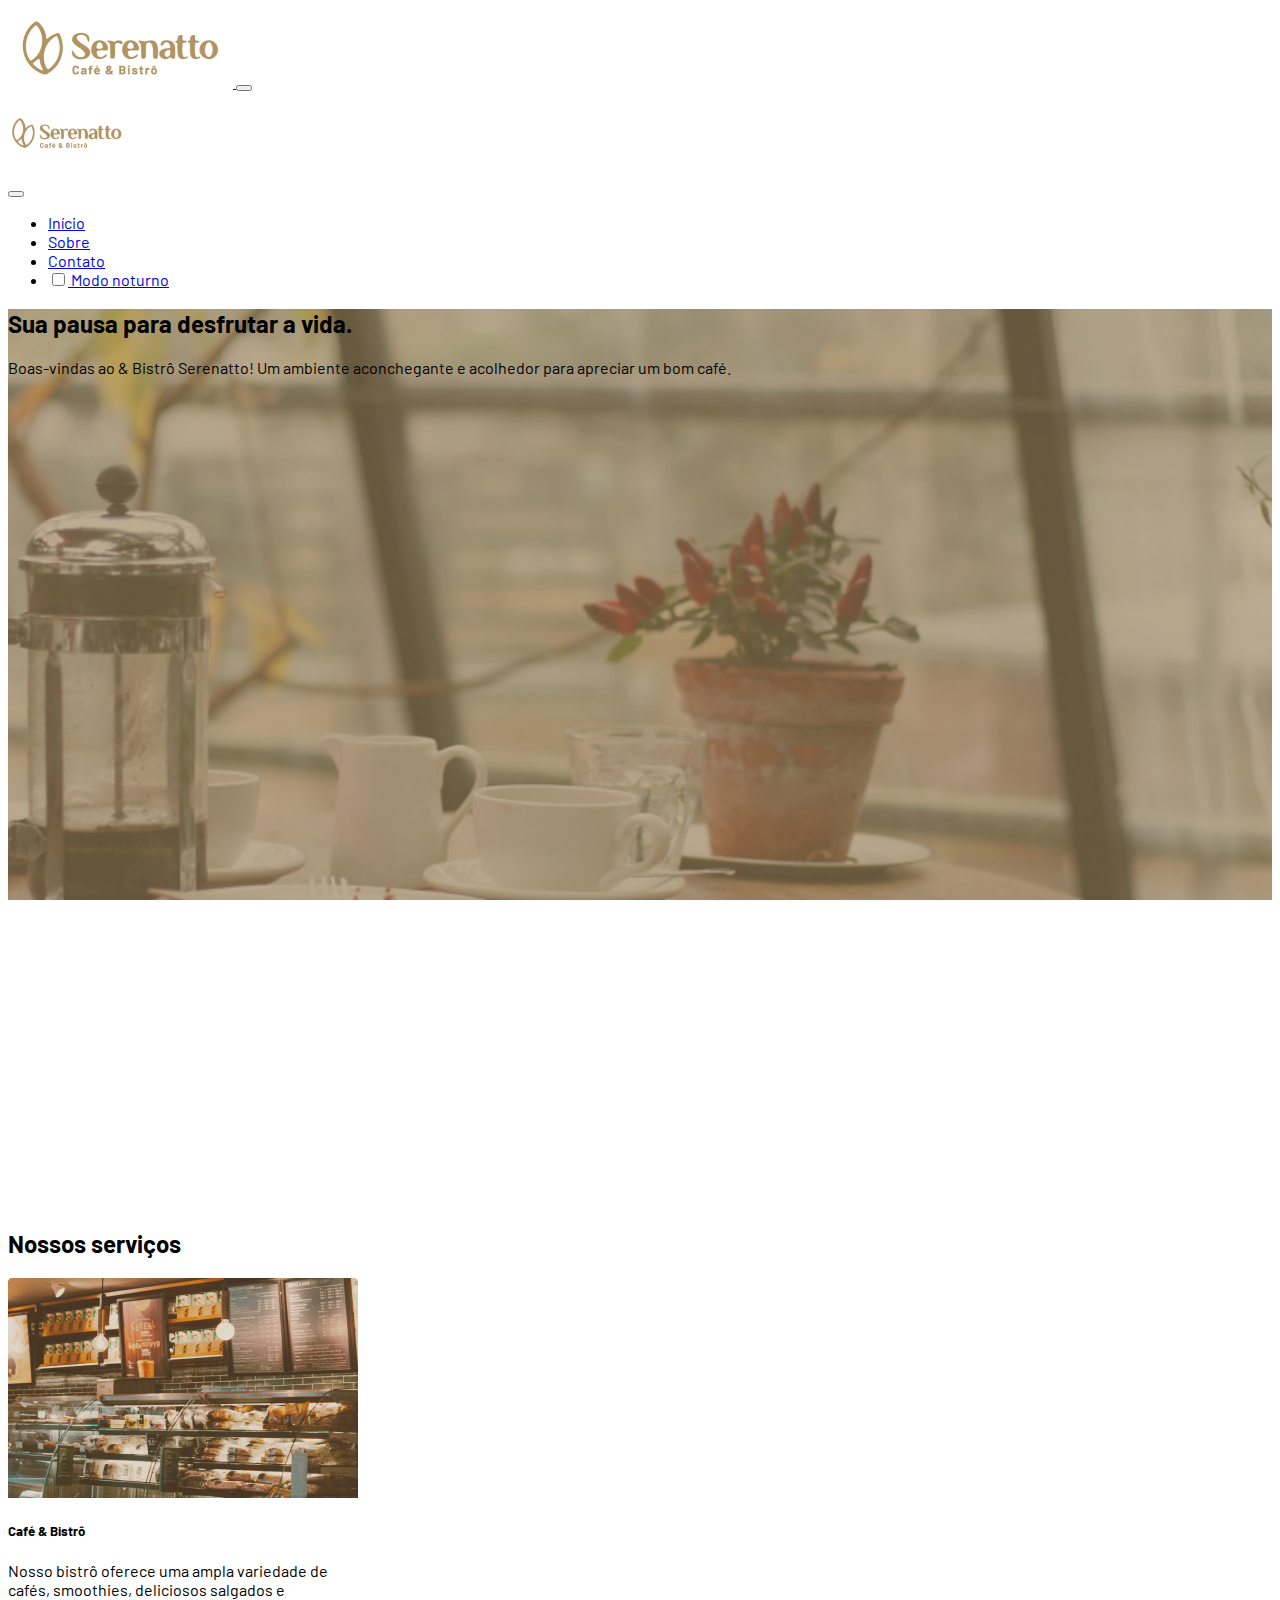
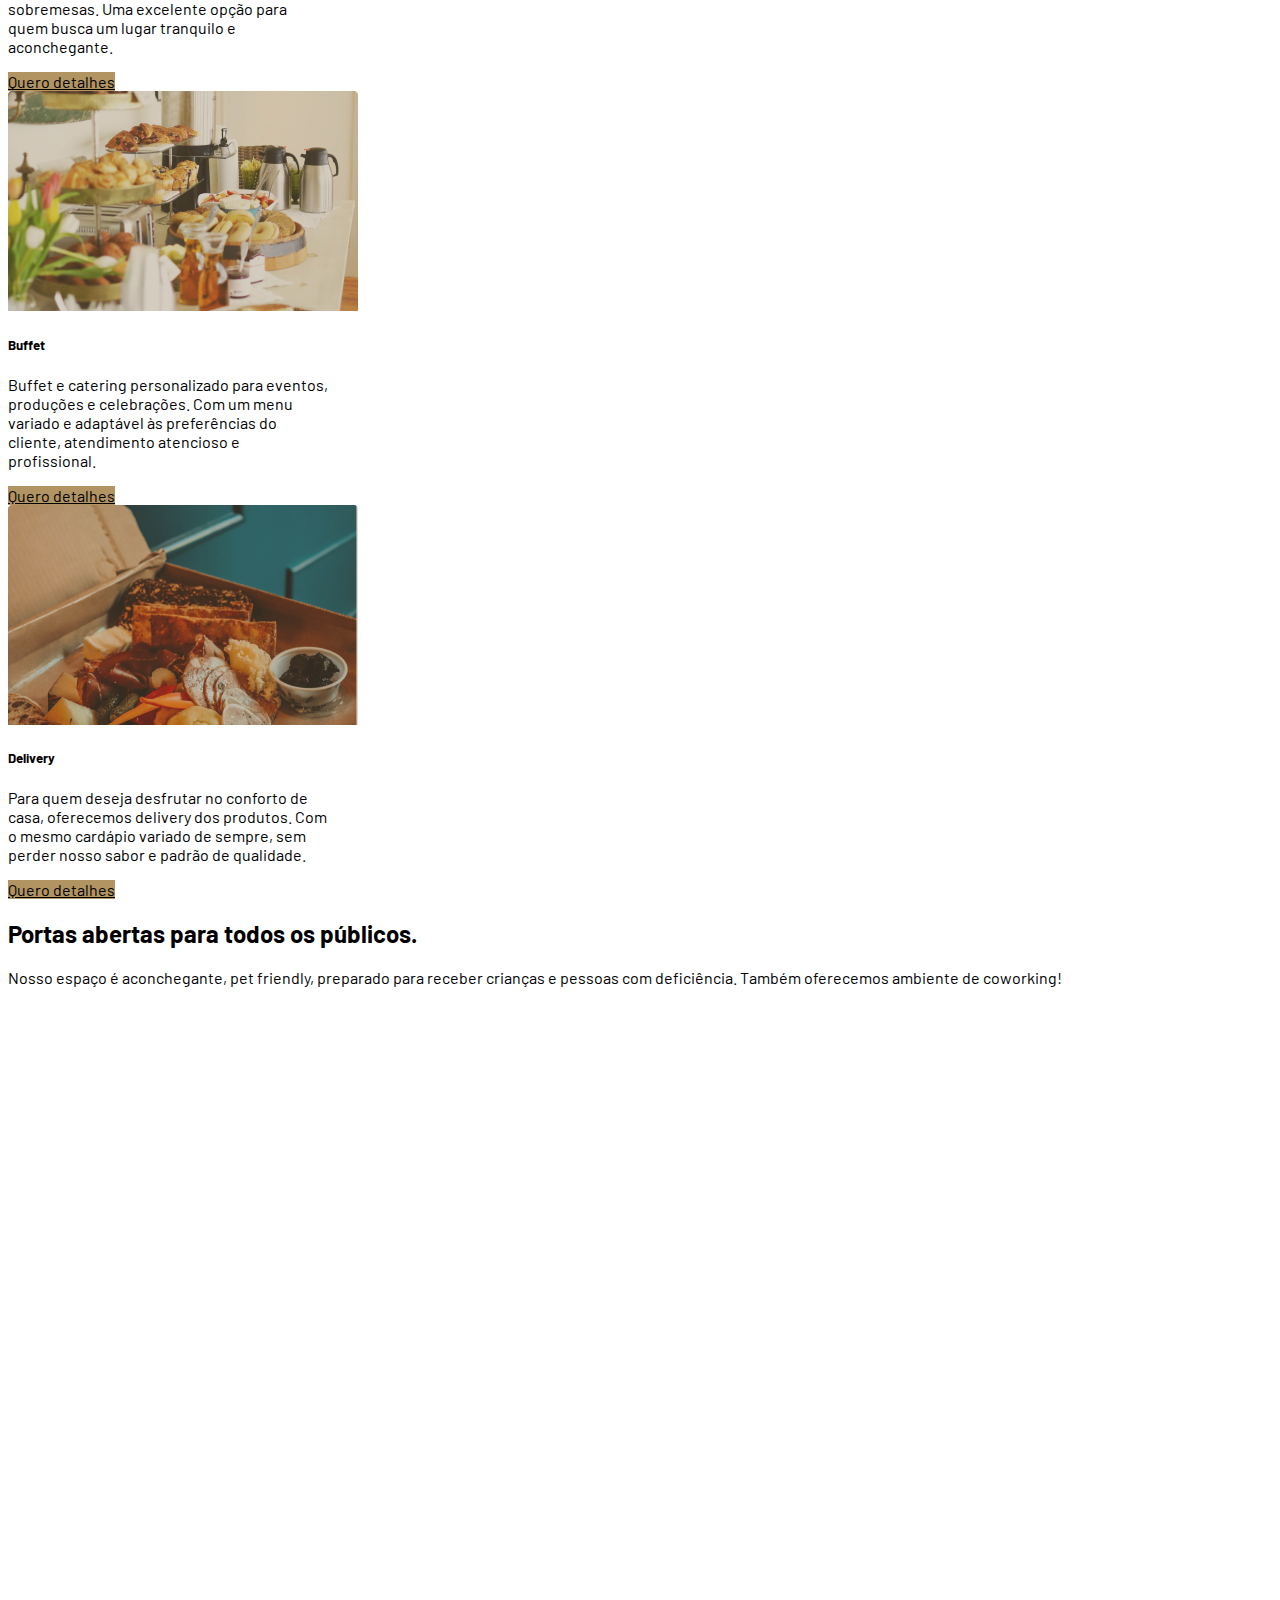
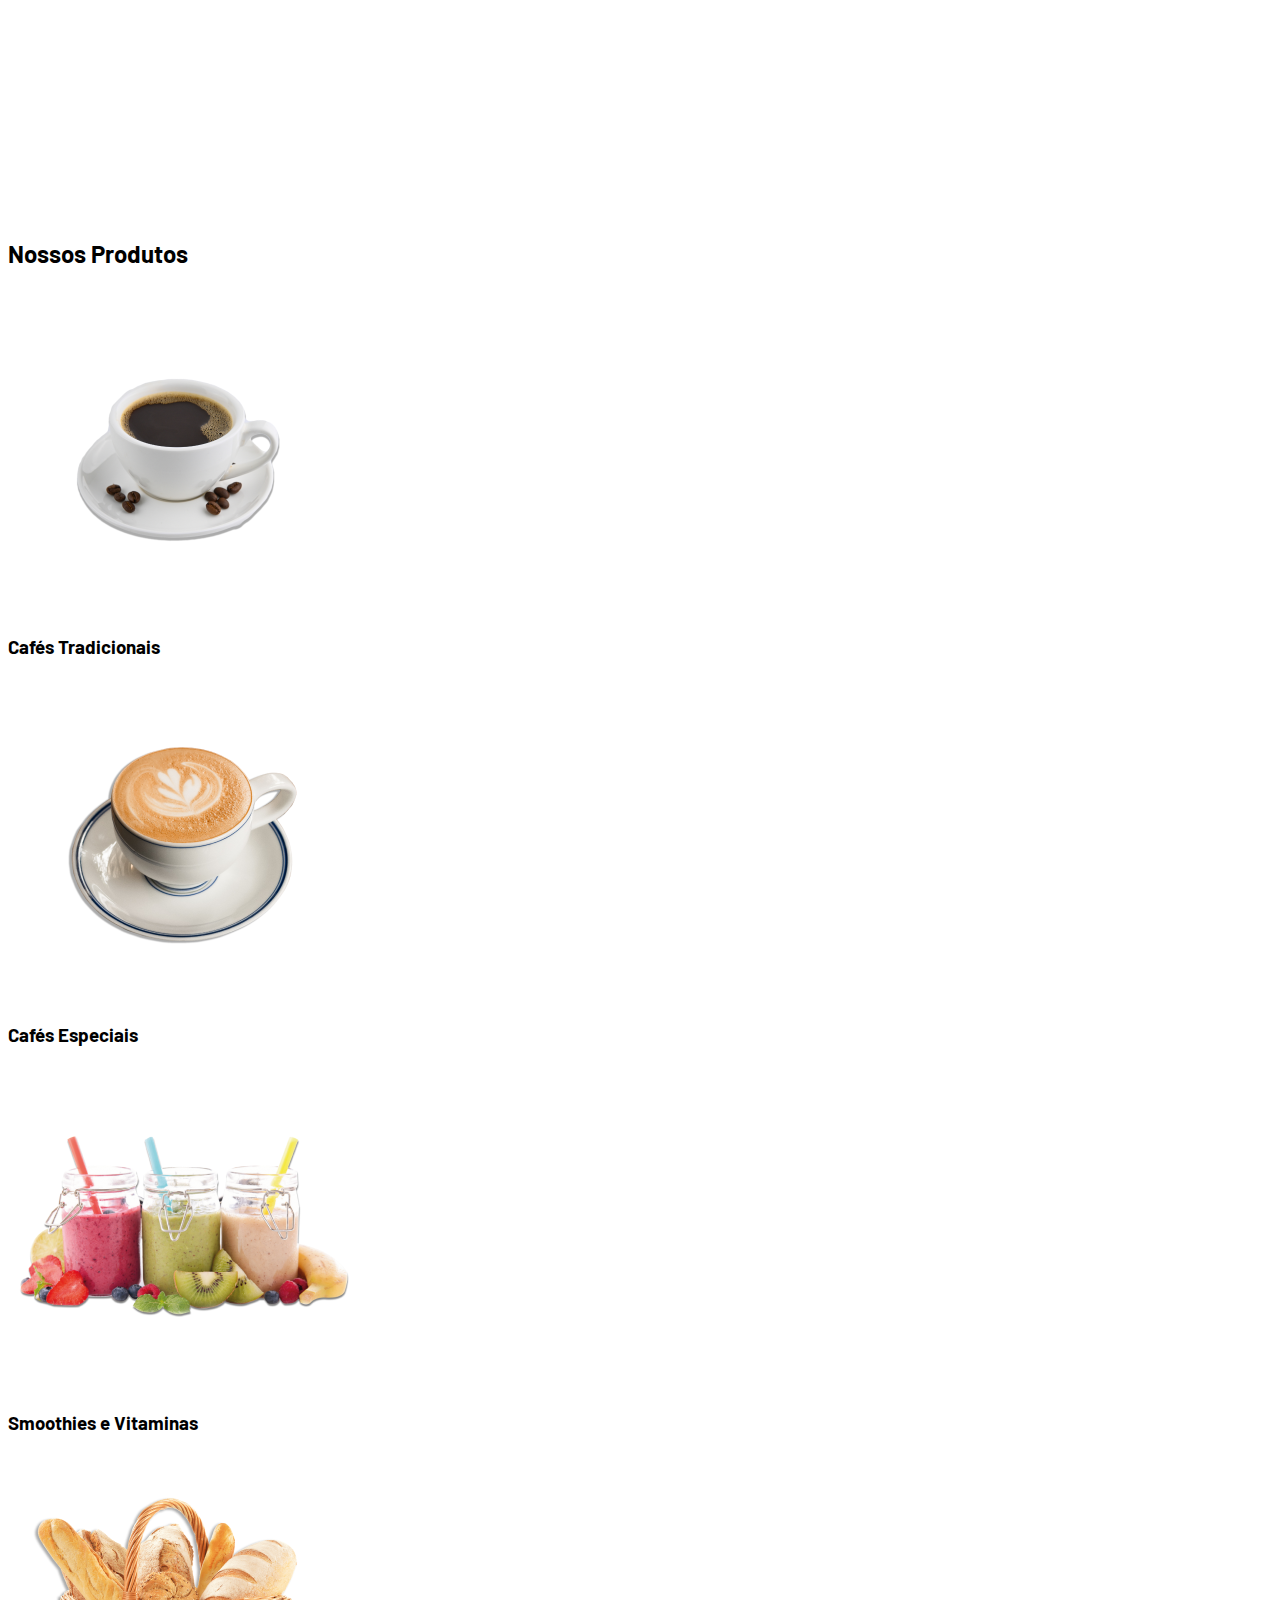
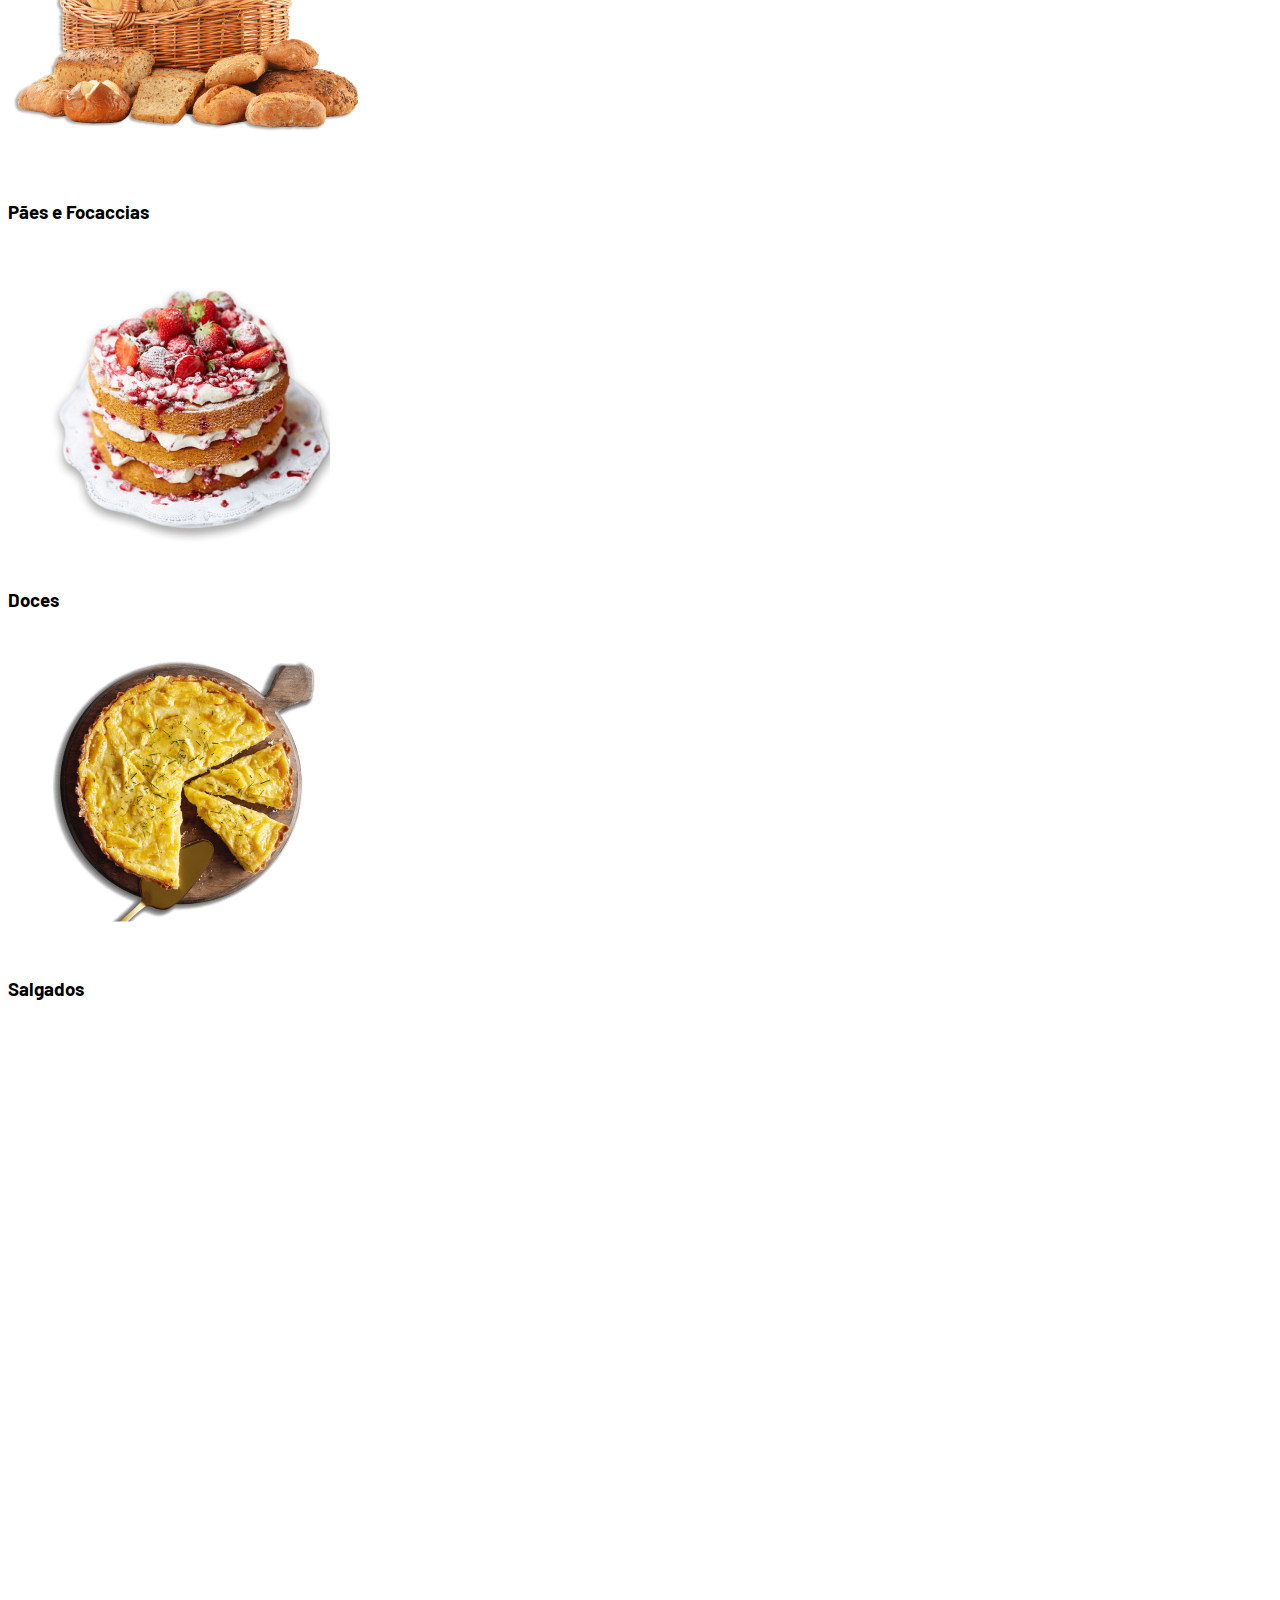
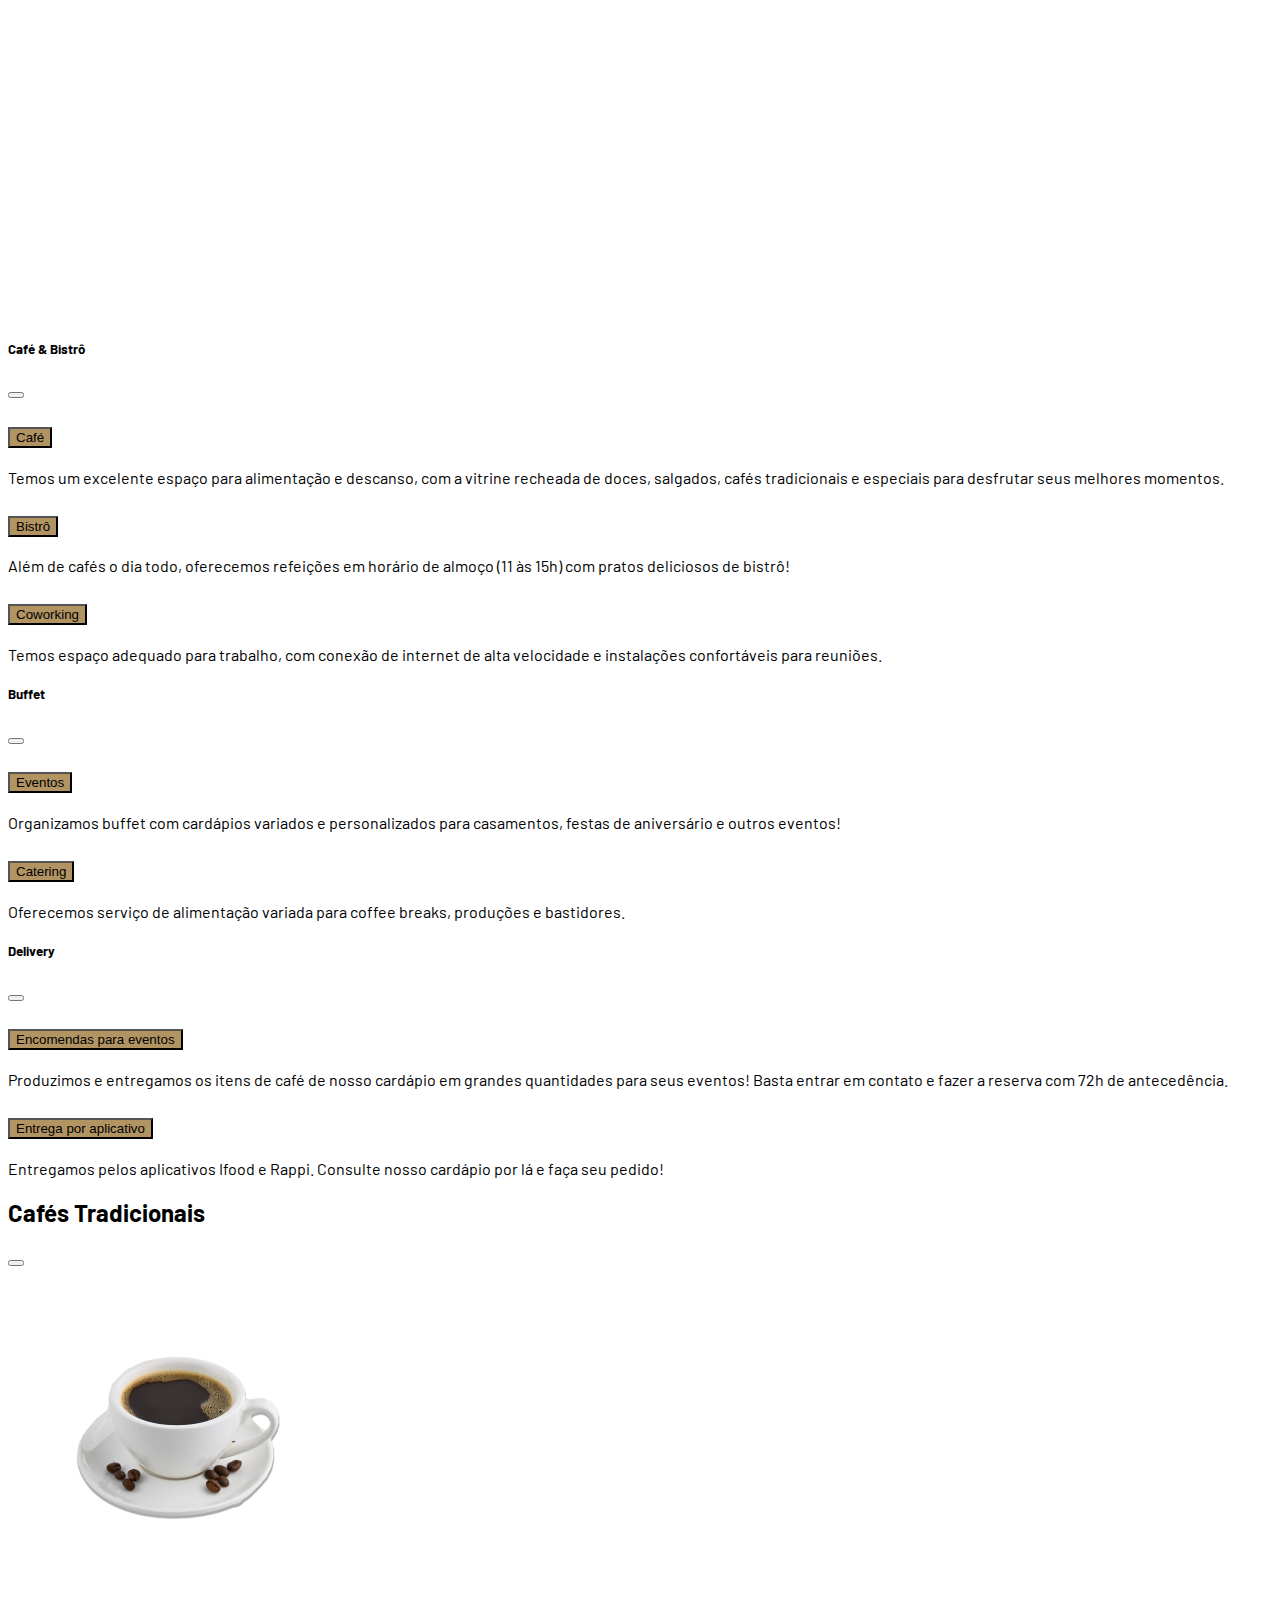
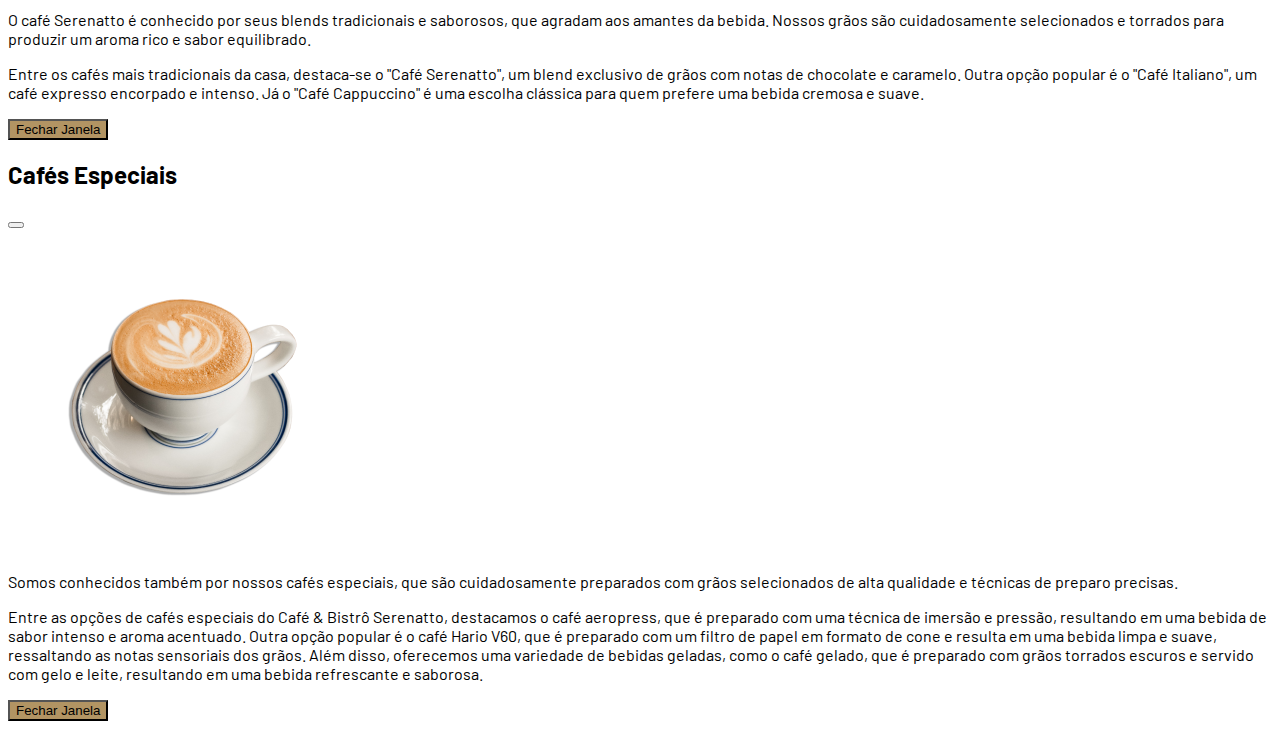
==== commit b51eab39: "modal -" ====
--- a/serenatto-projeto/index.html
+++ b/serenatto-projeto/index.html
@@ -121,7 +121,7 @@
       <div class="container row mx-auto g-4 justify-content-center">
 
     <div class="col-12 col-md-6 col-lg-4">
-      <div class="card border-0 mx-auto btn" style="width: 18rem;">
+      <div class="card border-0 mx-auto btn" data-bs-toggle="modal" data-bs-target="#modal-1" style="width: 18rem;">
         <img src="./assets/img/produtos-cafe-tradicional.png" class="card-img-top" alt="Xícara de café preto">
         <div class="card-body">
           <h3 class="card-text text-center fw-bold">Cafés Tradicionais</h3>
@@ -130,7 +130,7 @@
     </div>
 
       <div class="col-12 col-md-6 col-lg-4">
-      <div class="card border-0 mx-auto btn" style="width: 18rem;">
+      <div class="card border-0 mx-auto btn" data-bs-toggle="modal" data-bs-target="#modal-2" style="width: 18rem;">
         <img src="./assets/img/produtos-cafe-especial.png" class="card-img-top" alt="Xícara de Cappuccino">
         <div class="card-body">
           <h3 class="card-text text-center fw-bold">Cafés Especiais</h3>
@@ -301,6 +301,45 @@
       </div>
     </div>
   
+    <!-- Modal 1 -->
+    <div class="modal fade" id="modal-1" tabindex="-1" aria-labelledby="exampleModalLabel" aria-hidden="true">
+      <div class="modal-dialog">
+        <div class="modal-content">
+          <div class="modal-header">
+            <h2 class="modal-title fs-5 fw-bold" id="exampleModalLabel">Cafés Tradicionais</h2>
+            <button type="button" class="btn-close" data-bs-dismiss="modal" aria-label="Close"></button>
+          </div>
+          <div class="modal-body">
+           <img src="./assets/img/produtos-cafe-tradicional.png" class="w-100" alt="Xícara de café preto">
+           <p>O café Serenatto é conhecido por seus blends tradicionais e saborosos, que agradam aos amantes da bebida. Nossos grãos são cuidadosamente selecionados e torrados para produzir um aroma rico e sabor equilibrado.</p>
+           <p>Entre os cafés mais tradicionais da casa, destaca-se o "Café Serenatto", um blend exclusivo de grãos com notas de chocolate e caramelo. Outra opção popular é o "Café Italiano", um café expresso encorpado e intenso. Já o "Café Cappuccino" é uma escolha clássica para quem prefere uma bebida cremosa e suave.</p>
+          </div>
+          <div class="modal-footer mx-auto">
+            <button type="button" class="btn btn-secondary botao-padrao border-0" data-bs-dismiss="modal">Fechar Janela</button>            
+          </div>
+        </div>
+      </div>
+    </div>
+
+    <!-- Modal 2 -->
+    <div class="modal fade" id="modal-2" tabindex="-1" aria-labelledby="exampleModalLabel" aria-hidden="true">
+      <div class="modal-dialog">
+        <div class="modal-content">
+          <div class="modal-header">
+            <h2 class="modal-title fs-5 fw-bold" id="exampleModalLabel">Cafés Especiais</h2>
+            <button type="button" class="btn-close" data-bs-dismiss="modal" aria-label="Close"></button>
+          </div>
+          <div class="modal-body">
+           <img src="./assets/img/produtos-cafe-especial.png" class="w-100" alt="Xícara de Cappuccino">           
+           <p>Somos conhecidos também por nossos cafés especiais, que são cuidadosamente preparados com grãos selecionados de alta qualidade e técnicas de preparo precisas.</p>
+           <p>Entre as opções de cafés especiais do Café & Bistrô Serenatto, destacamos o café aeropress, que é preparado com uma técnica de imersão e pressão, resultando em uma bebida de sabor intenso e aroma acentuado. Outra opção popular é o café Hario V60, que é preparado com um filtro de papel em formato de cone e resulta em uma bebida limpa e suave, ressaltando as notas sensoriais dos grãos. Além disso, oferecemos uma variedade de bebidas geladas, como o café gelado, que é preparado com grãos torrados escuros e servido com gelo e leite, resultando em uma bebida refrescante e saborosa.</p>
+          </div>
+          <div class="modal-footer mx-auto">
+            <button type="button" class="btn btn-secondary botao-padrao border-0" data-bs-dismiss="modal">Fechar Janela</button>            
+          </div>
+        </div>
+      </div>
+    </div>
 
     <script src="https://cdn.jsdelivr.net/npm/bootstrap@5.3.0-alpha2/dist/js/bootstrap.bundle.min.js"
     integrity="sha384-qKXV1j0HvMUeCBQ+QVp7JcfGl760yU08IQ+GpUo5hlbpg51QRiuqHAJz8+BrxE/N"
--- a/serenatto-projeto/assets/style/estilos.css
+++ b/serenatto-projeto/assets/style/estilos.css
@@ -46,6 +46,7 @@
 
 .botao-padrao {
   background-color: var(--marrom-claro);
+  color: black;
 }
 
 .botao-padrao:hover {
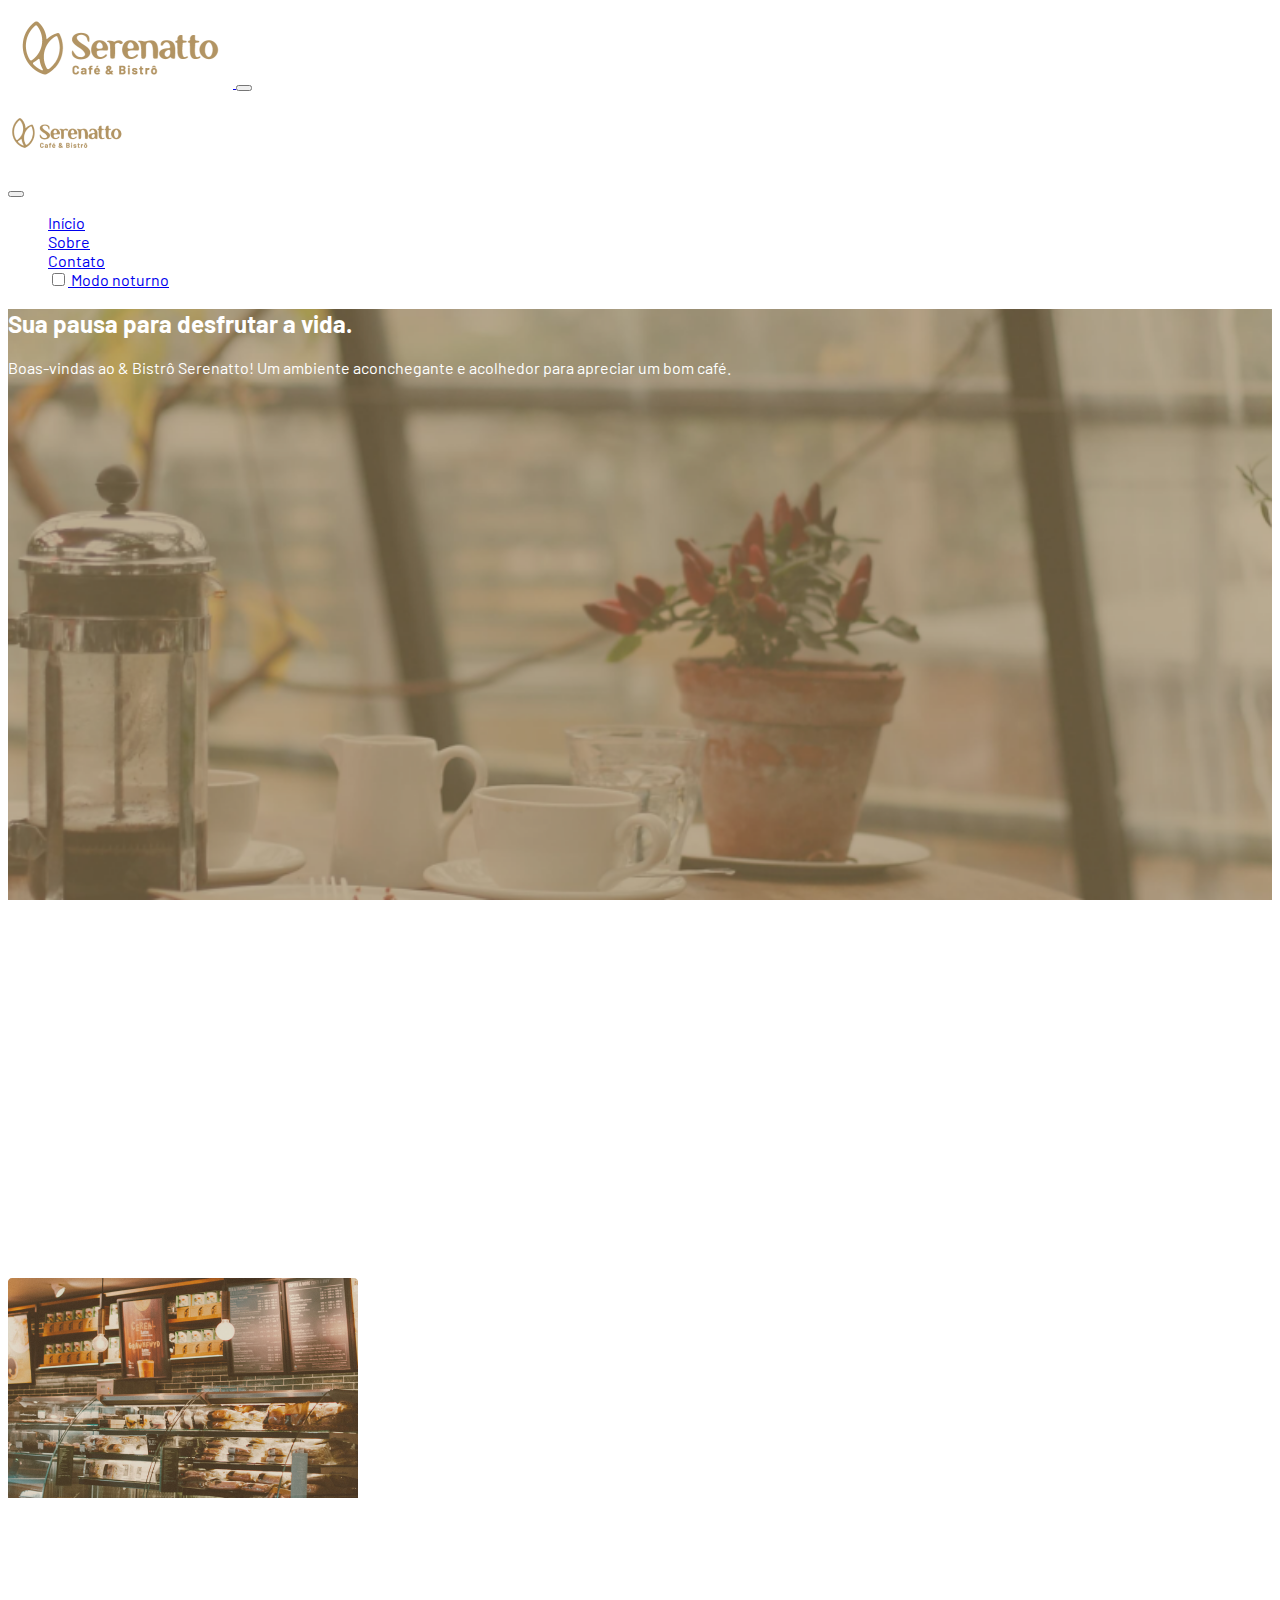
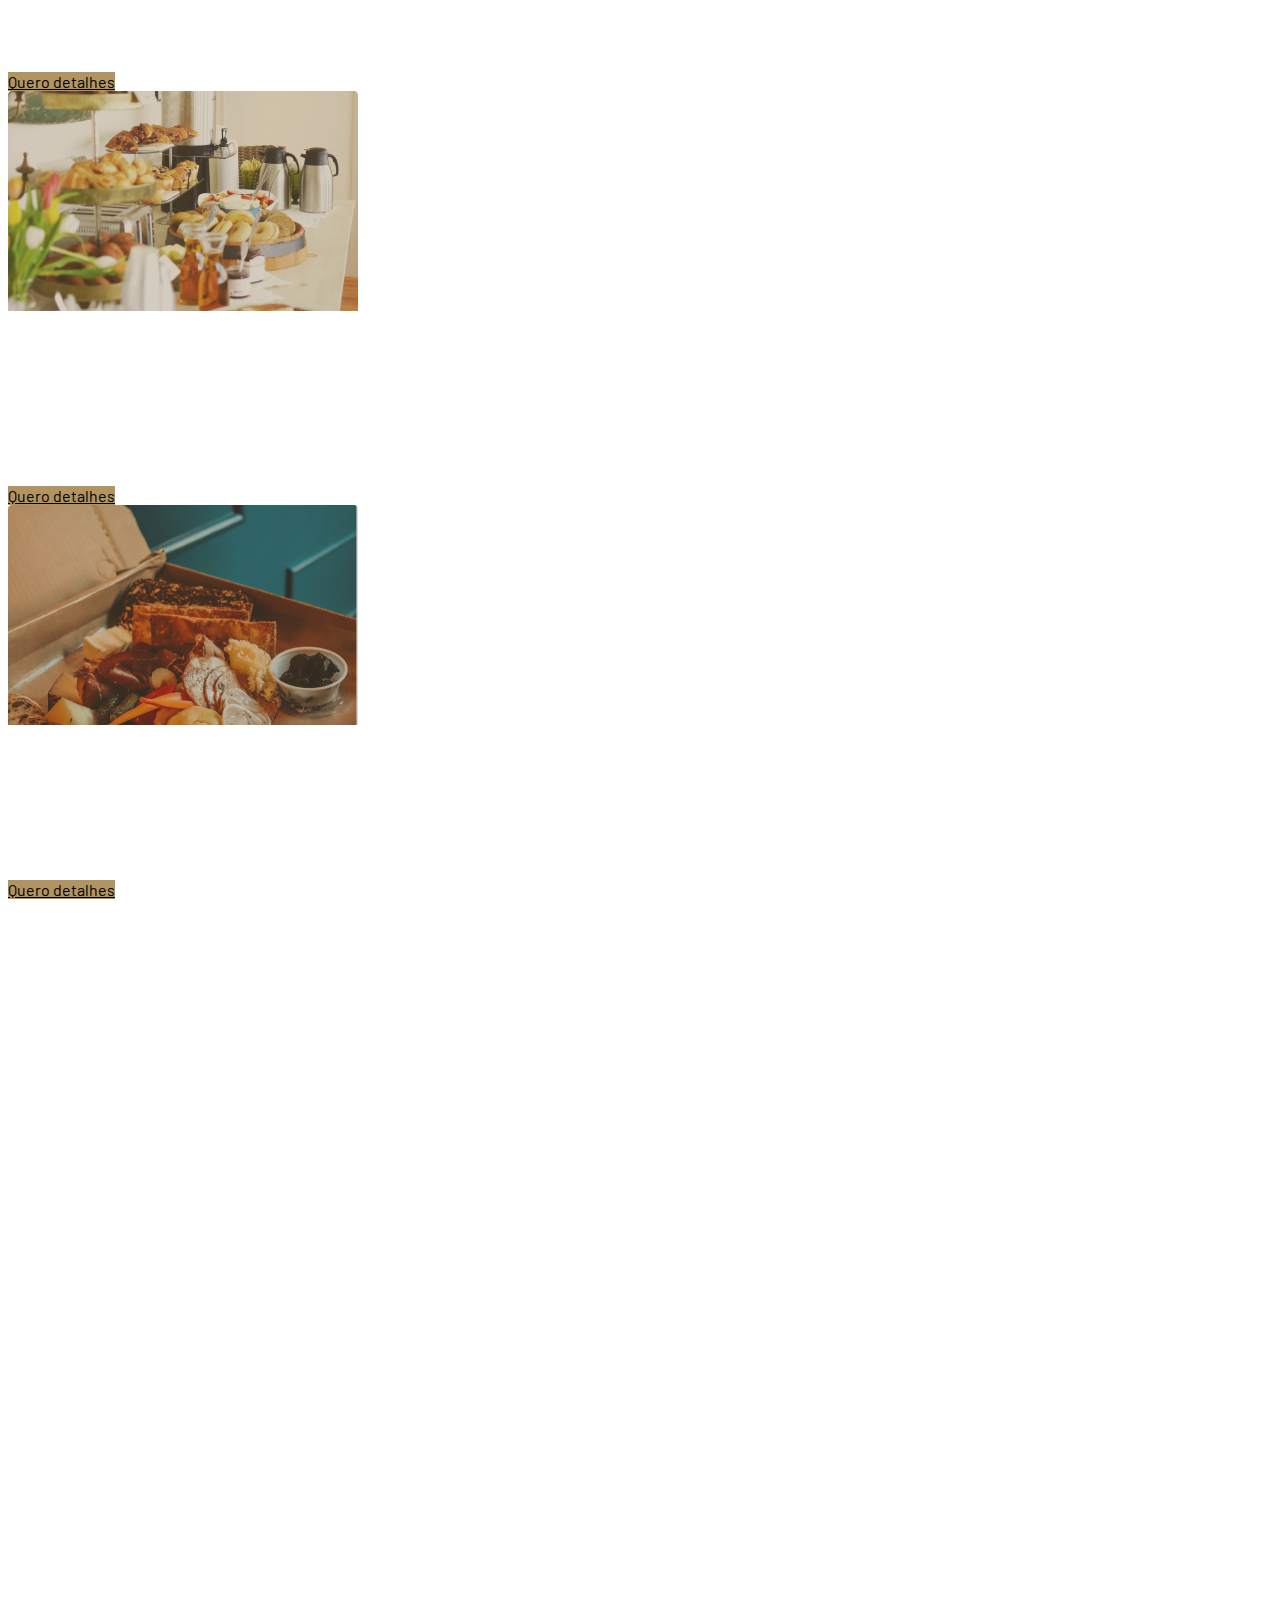
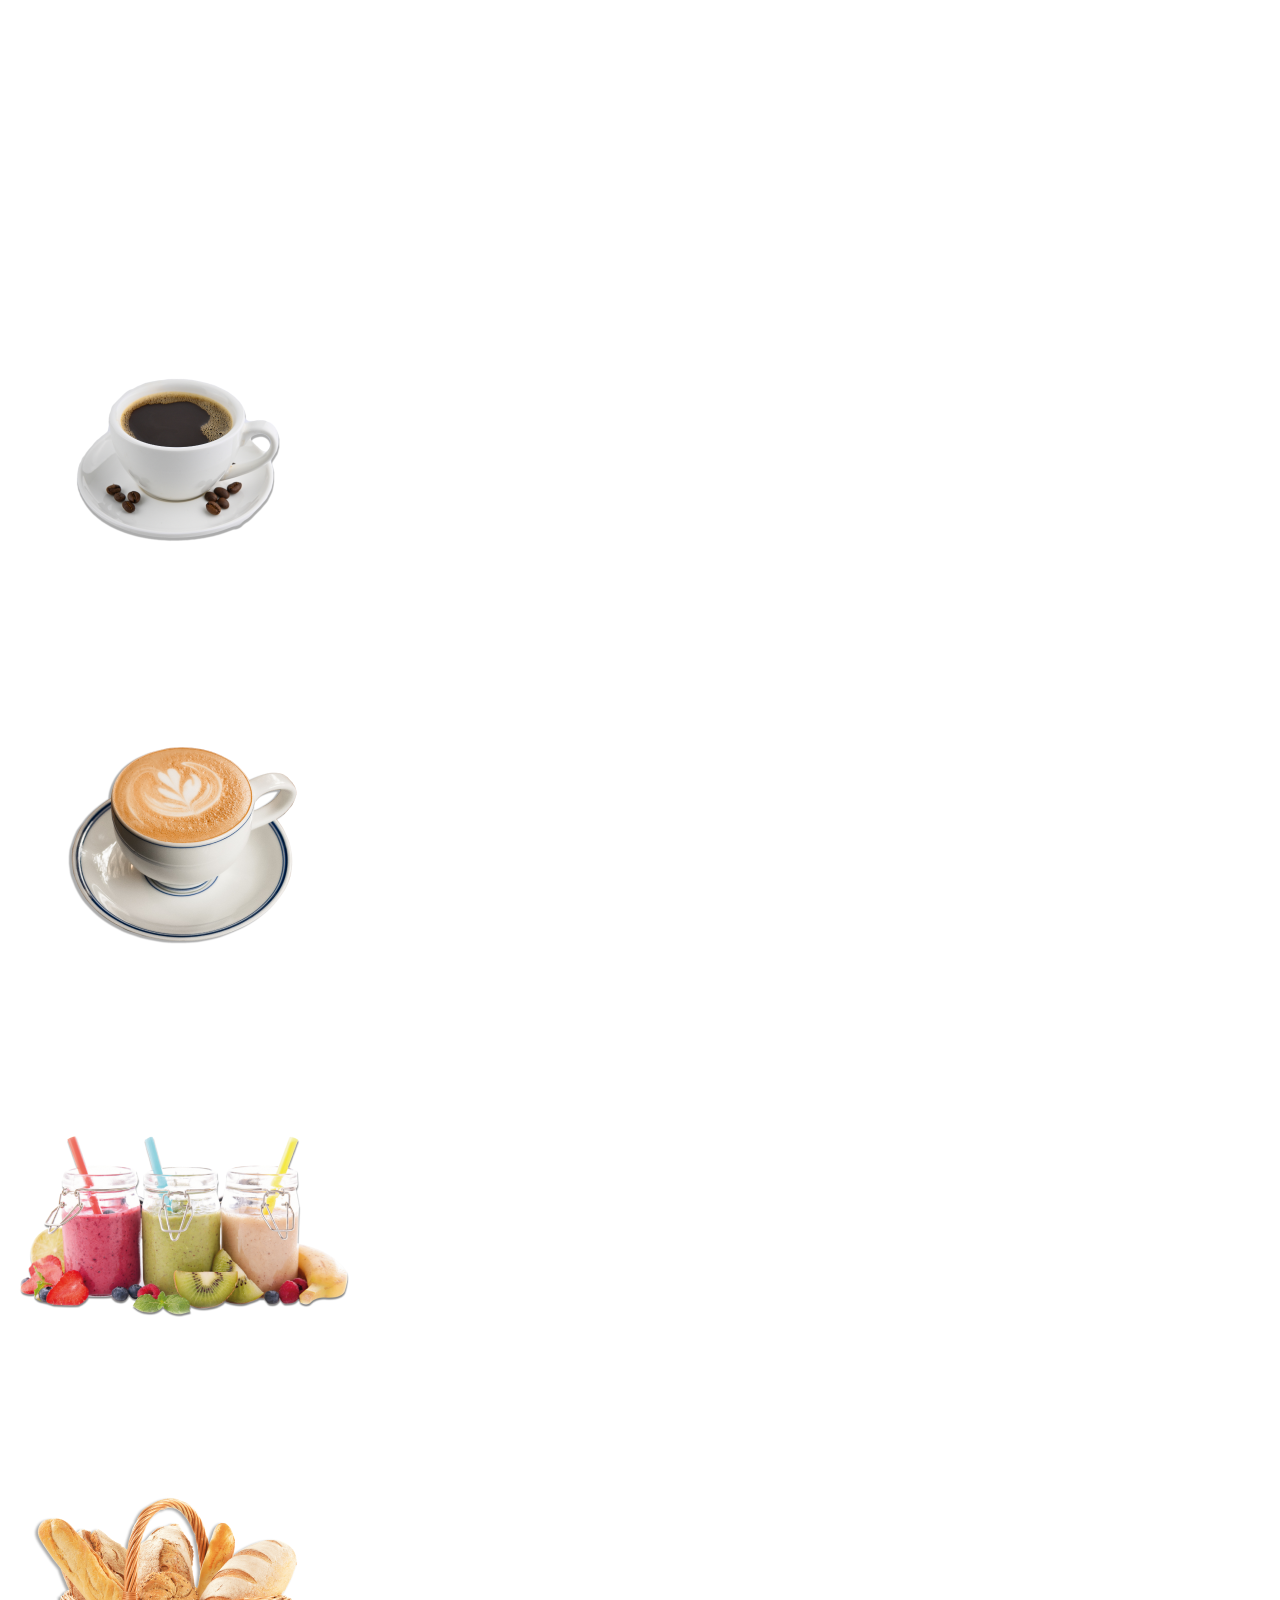
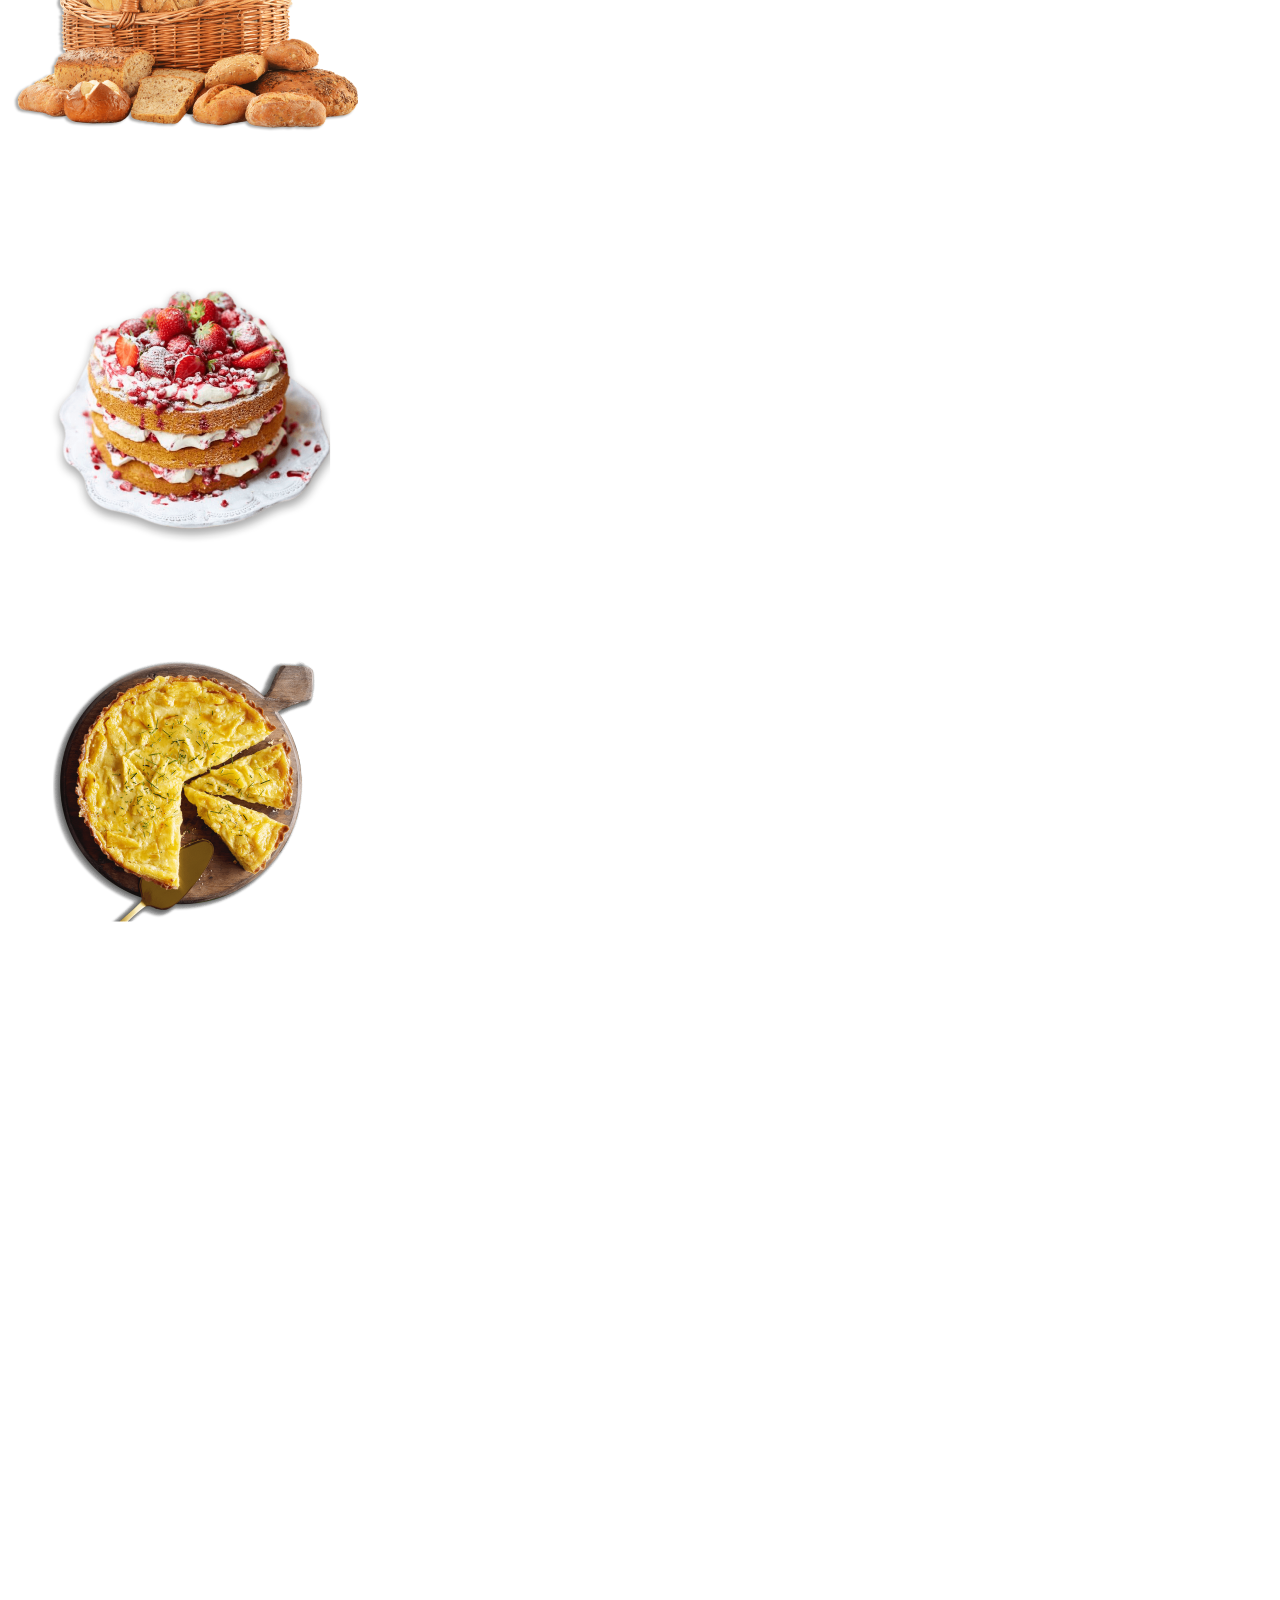
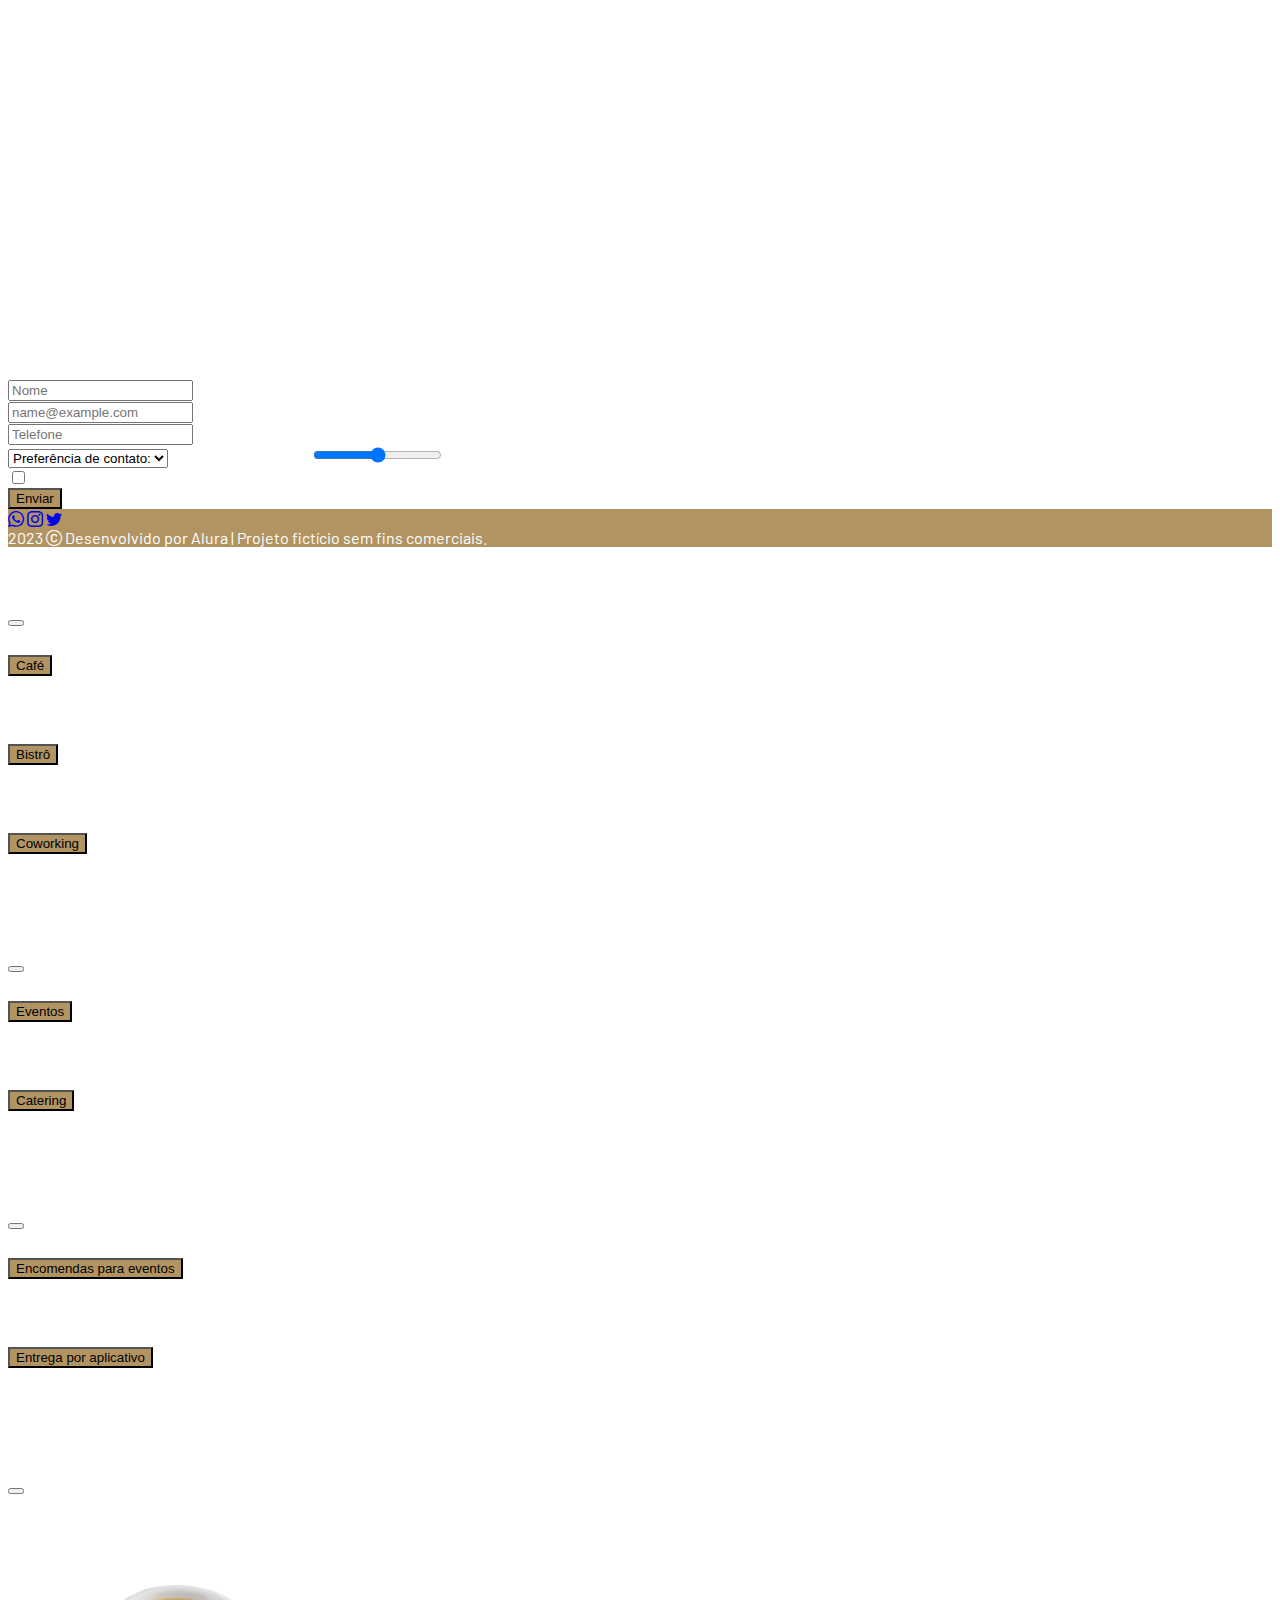
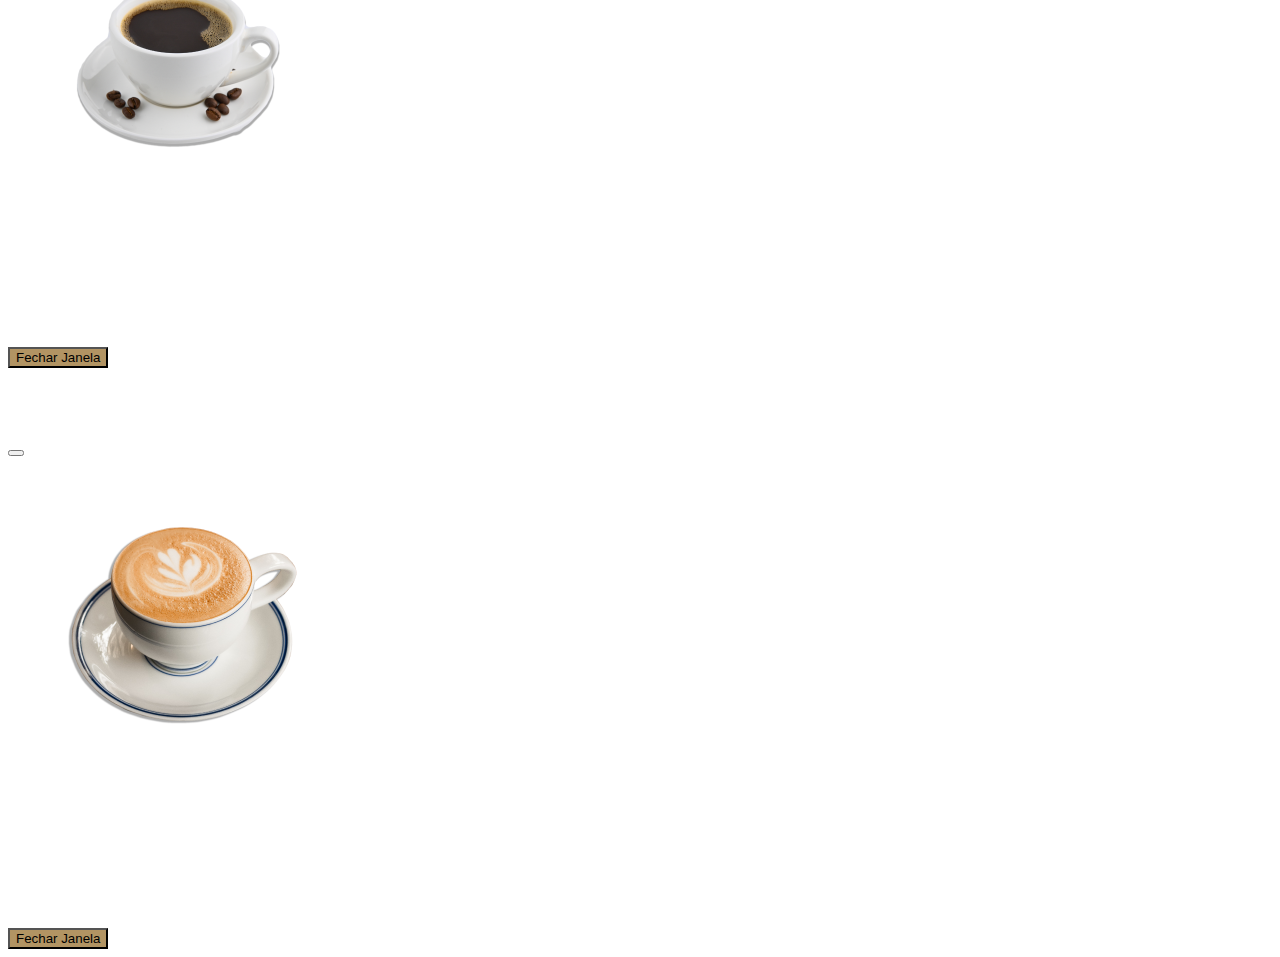
==== commit 44454aaf: "form - footer" ====
--- a/serenatto-projeto/index.html
+++ b/serenatto-projeto/index.html
@@ -16,7 +16,7 @@
     <link rel="stylesheet" href="https://cdn.jsdelivr.net/npm/bootstrap-icons@1.10.4/font/bootstrap-icons.css">
     <link rel="stylesheet" href="./assets/style/estilos.css">
   </head>
-<body>
+<body data-bs-theme="dark">
 
   <header>
 
@@ -40,7 +40,7 @@
                 <a class="nav-link" href="#">Sobre</a>
               </li>
               <li class="nav-item">
-                <a class="nav-link" href="#">Contato</a>
+                <a class="nav-link" href="#contato">Contato</a>
               </li>
               <li class="nav-item">
                 <a class="nav-link" href="#">
@@ -115,7 +115,7 @@
       </div>
     </section>
 
-    <section class="py-5 row">
+    <section class="py-5 row mx-0">
       <h2 class="fw-bold text-center pb-1">Nossos Produtos</h2>
       
       <div class="container row mx-auto g-4 justify-content-center">
@@ -179,6 +179,63 @@
 
     <section class="banners banner-3">      
     </section>
+
+    <section class="py-4 container">
+      <div class="row">
+      <div class="col-10 col-xl-8 mx-auto border border-2 rounded p-3">
+        <h3 class="fw-bold p-3">Entre em contato!</h3>
+        <form id="contato">
+          <div class="form-floating mb-3">
+            <input type="text" class="form-control" id="floatingNome" placeholder="Nome">
+            <label for="floatingNome">Nome</label>
+          </div>
+          <div class="form-floating mb-3">
+            <input type="email" class="form-control" id="floatingEmail" placeholder="name@example.com">
+            <label for="floatingEmail">Email</label>
+          </div>
+            <div class="form-floating mb-3">
+              <input type="number" class="form-control" id="floatingTelefone" placeholder="Telefone">
+              <label for="floatingTelefone">Telefone</label>
+            </div>
+          
+
+          <select class="form-select mb-3" aria-label="Default select example">
+            <option selected>Preferência de contato:</option>
+            <option value="1">WhatsApp</option>
+            <option value="2">Email</option>
+            <option value="3">Ligação</option>
+          </select>
+          <label for="nivel-satisfacao" class="form-label">Nível de satisfação:</label>
+          <input type="range" class="form-range input-range" id="customRange1">
+          <div class="form-check">
+            <input class="form-check-input" type="checkbox" value="" id="flexCheckDefault">
+            <label class="form-check-label" for="flexCheckDefault">
+              Deseja receber novidades e promoções por email?
+            </label>
+          </div>
+          <button type="button" class="btn botao-padrao w-100 fw-bold mt-3 py-3">Enviar</button>
+       
+        </form>
+      </div>
+    </div>
+    </section>
+
+  <footer class="text-center">
+    <section class="container p-4 pb-0">
+      <a href=”#!” class="btn"><i class="bi bi-whatsapp"></i></a>
+      <a href=”#!” class="btn"><i class="bi bi-instagram"></i></a>
+      <a href=”#!” class="btn"><i class="bi bi-twitter"></i></a>
+      <div class="p-3">
+        2023 <i class="bi bi-c-circle"></i> Desenvolvido por Alura | Projeto fictício sem fins comerciais.
+      </div>
+    </section>
+
+
+  </footer>
+
+
+
+
 
   </main>
 
--- a/serenatto-projeto/assets/style/estilos.css
+++ b/serenatto-projeto/assets/style/estilos.css
@@ -10,6 +10,11 @@
   border: 2px solid var(--marrom-claro);
   box-shadow: none;
   }
+
+  /* input[type=range] {
+    outline: (--marrom-claro);
+    background-color: (--marrom-claro);
+    } */
 
 input[type=checkbox]:checked,
 input[type="checkbox"]:focus {
@@ -51,4 +56,23 @@
 
 .botao-padrao:hover {
   background-color: var(--marrom-escuro);
+}
+
+.input-range::-webkit-slider-thumb {
+  background-color: var(--marrom-escuro);  
+}
+
+footer {
+  background-color: var(--marrom-claro);
+}
+
+[data-bs-theme="dark"] {
+  color: white;
+  .nav-link, .card-body, .offcanvas, .accordion, .btn {
+    --bs-nav-link-color: white;
+    --bs-card-color: white;
+    --bs-offcanvas-color: white;
+    --bs-accordion-color: white;
+    --bs-body-color: white;
+  } 
 }